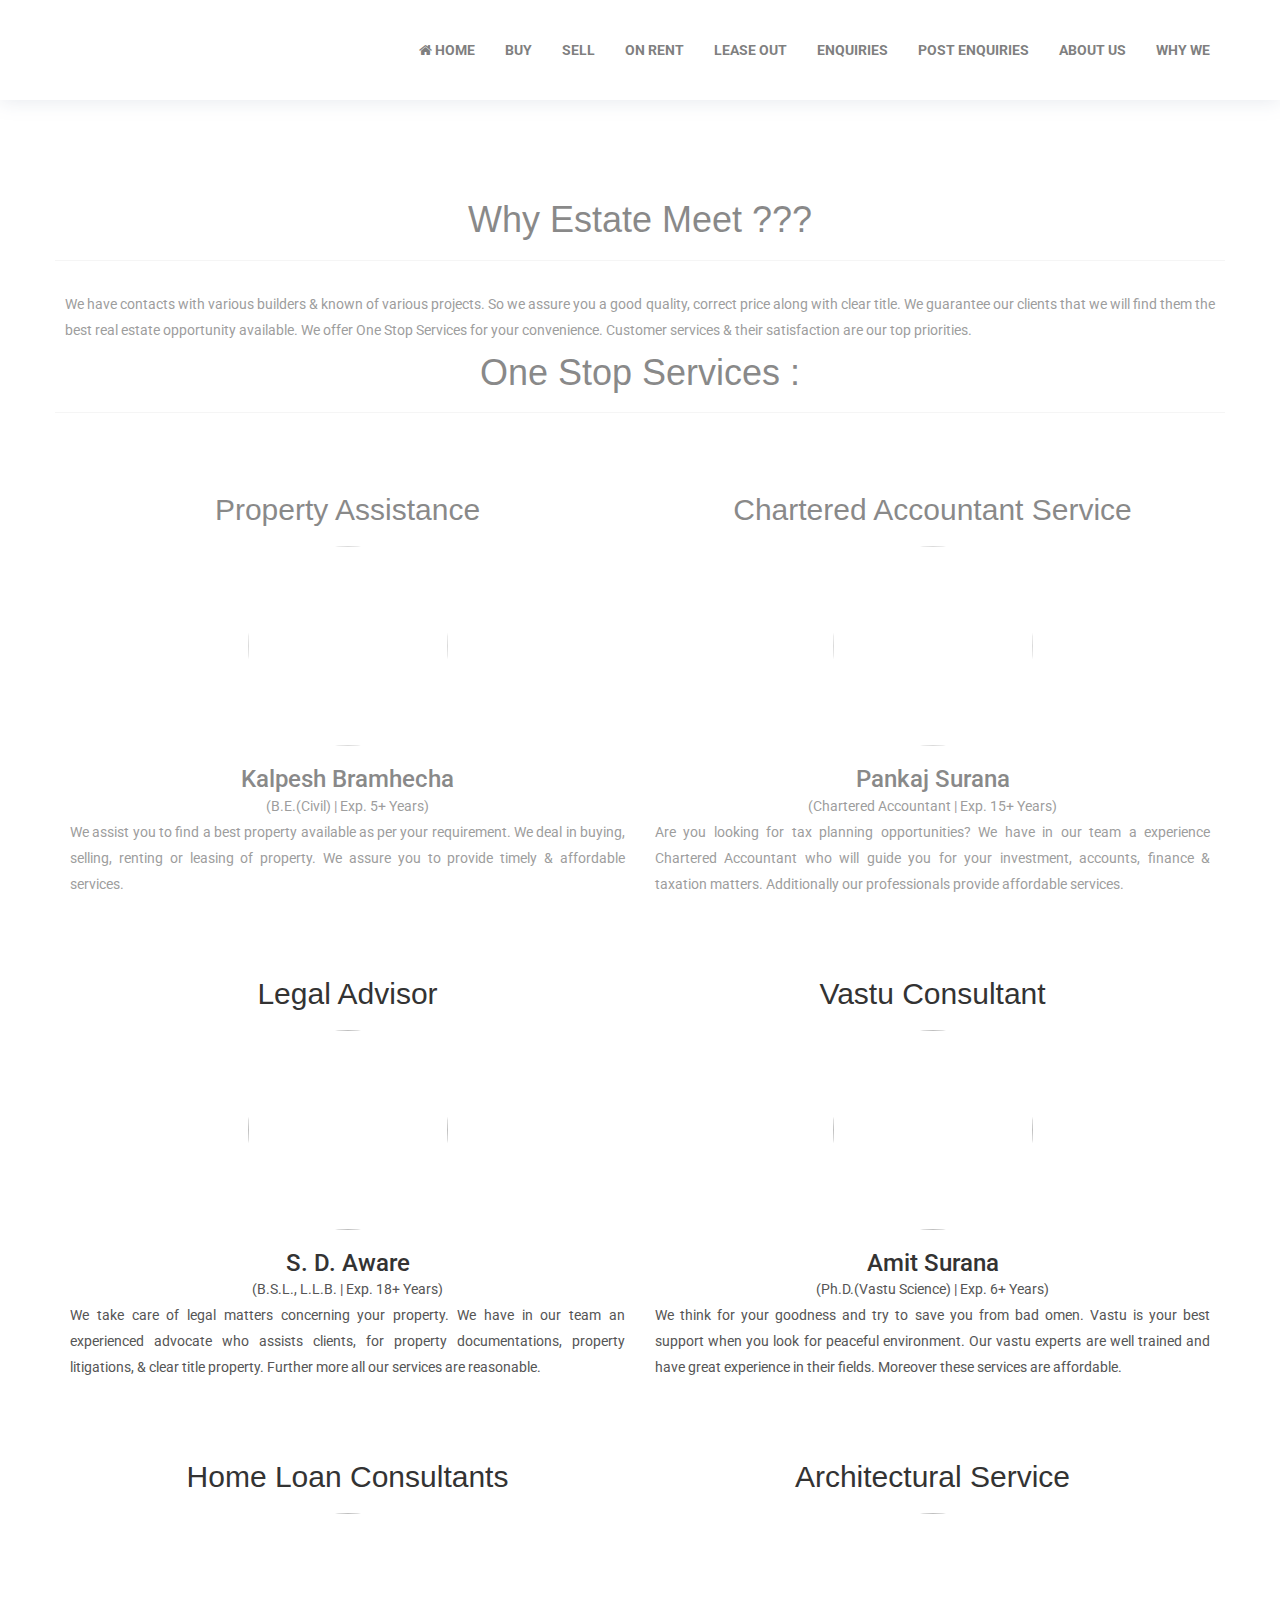
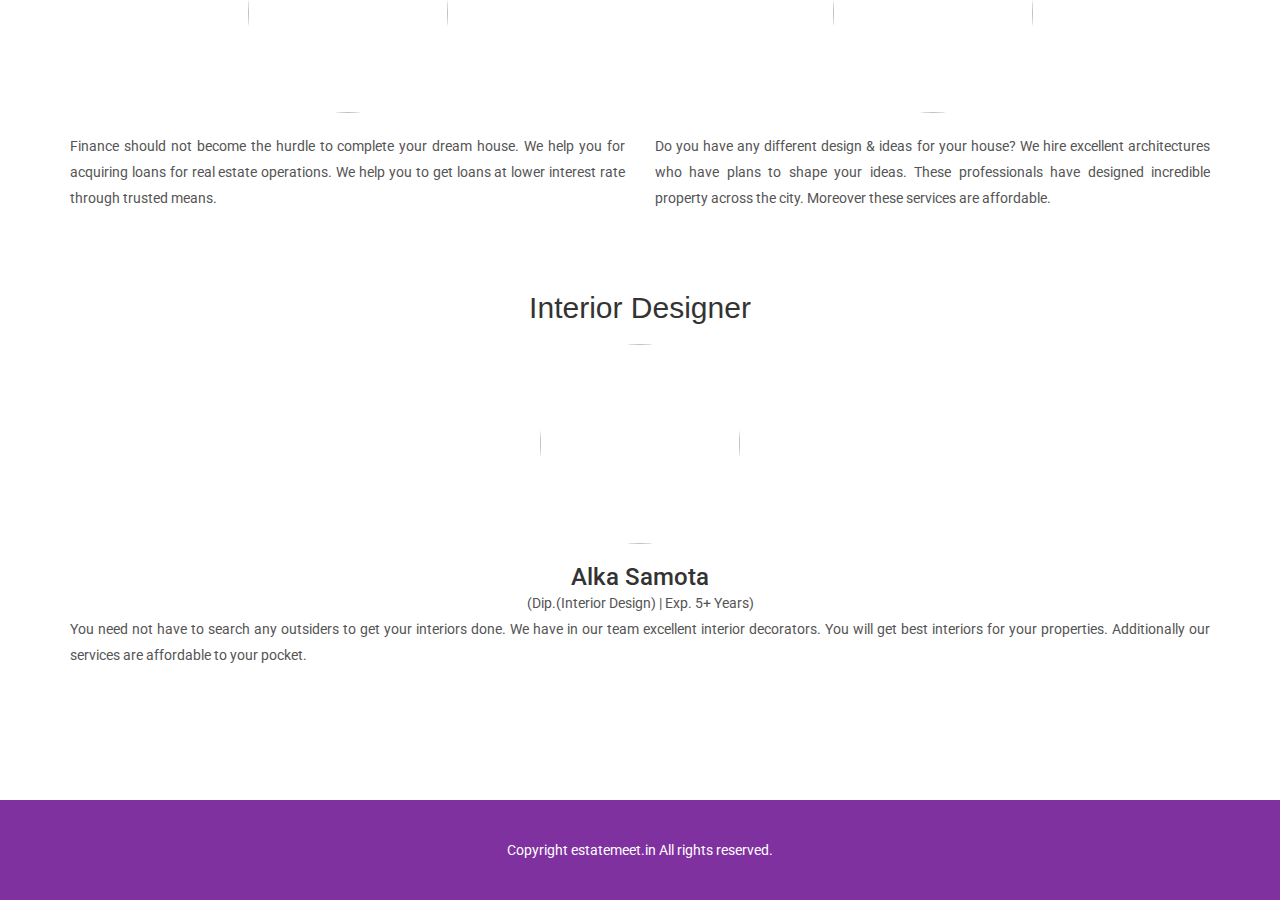
==== whywe.html @ d43deb20 "first test" ====
<!DOCTYPE html>
<html lang="en">
<head>
    <meta charset="utf-8">
    <meta name="viewport" content="width=device-width, initial-scale=1.0">
    <meta http-equiv="X-UA-Compatible" content="IE=edge">
    <meta name="viewport" content="width=device-width, initial-scale=1">

    <title>Why We</title>

    <!-- Favicon -->
    <link rel="icon" href="images/favicon.png" type="image/x-icon" />
    <!-- Bootstrap CSS -->
    <link href="css/bootstrap.min.css" rel="stylesheet">
    <!-- Animate CSS -->
    <link href="vendors/animate/animate.css" rel="stylesheet">
    <!-- Icon CSS-->
	<link rel="stylesheet" href="vendors/font-awesome/css/font-awesome.min.css">
    <!-- Camera Slider -->
    <link rel="stylesheet" href="vendors/camera-slider/camera.css">
    <!-- Owlcarousel CSS-->
	<link rel="stylesheet" type="text/css" href="vendors/owl_carousel/owl.carousel.css" media="all">

    <!--Theme Styles CSS-->
	<link rel="stylesheet" type="text/css" href="css/style.css" media="all" />

    <link href="StyleSheet.css" rel="stylesheet" type="text/css" />
    


    <link rel="stylesheet" href="https://cdnjs.cloudflare.com/ajax/libs/font-awesome/4.7.0/css/font-awesome.min.css">

    <!-- WARNING: Respond.js doesn't work if you view the page via file:// -->
    <!--[if lt IE 9]>
    <script src="js/html5shiv.min.js"></script>
    <script src="js/respond.min.js"></script>
    <![endif]-->
</head>
<body>
    <!-- Preloader -->
    <div class="preloader"></div>

	<!-- Top Header_Area -->
	
	<!-- End Top Header_Area -->

	<!-- Header_Area -->
    <nav class="navbar navbar-default header_aera" id="main_navbar">
        <div class="container">
            <!-- searchForm -->
            <!-- End searchForm -->
            <!-- Brand and toggle get grouped for better mobile display -->
            <div class="col-md-2 p0">
                <div class="navbar-header">
                    <button type="button" class="navbar-toggle collapsed" data-toggle="collapse" data-target="#min_navbar">
                    <span class="sr-only">Toggle navigation</span>
                    <span class="icon-bar"></span>
                    <span class="icon-bar"></span>
                    <span class="icon-bar"></span>
                    </button>
                    <a class="navbar-brand" href="index.html"><img src="images/logo.png" alt=""></a>
                </div>
            </div>

            <!-- Collect the nav links, forms, and other content for toggling -->
            <div class="col-md-10 p0">
                <div class="collapse navbar-collapse" id="min_navbar">
                    <ul class="nav navbar-nav navbar-right">
                        <li class="dropdown submenu">
                            <a href="index.html"><i class="fa fa-home " aria-hidden="true"></i> Home</a>
                            
                        </li>
                        <li class="dropdown submenu">
                            <a href="#" >Buy</a>
                           
                        </li>
                        <li class="dropdown submenu">
                            <a href="#" >Sell</a>
                            
                        </li>
                        <li><a href="#">On Rent</a></li>
                        <li class="dropdown submenu">
                            <a href="#" >Lease Out</a>
                        </li>
                        <li><a href="#">Enquiries</a></li>
                        <li><a href="#">Post Enquiries</a></li>
                        <li><a href="#">About Us</a></li>
                        <li><a href="whywe.html">Why We</a></li>
                    </ul>
                </div><!-- /.navbar-collapse -->
            </div>
        </div><!-- /.container -->
    </nav>
	<!-- End Header_Area -->

    <section class="container ourservices text-center">
        <h1>Why Estate Meet ???</h1><hr>
        <p id="whywe" class="text-justify">We have contacts with various builders & known of various projects. So we assure you a good quality, correct price along with clear title. We guarantee our clients that we will find them the best real estate opportunity available. We offer One Stop Services for your convenience. Customer services & their satisfaction are our top priorities.</p> 
        <h1>One Stop Services :</h1><hr>
        <div class="row rowsetting">
        <div class="col-lg-6 col-md-6 col-sm-4 col-10 d-block m-auto text-white">
            <div class="imgsetting d-block m-auto">
                <h2>Property Assistance</h2>
                <img src="images/team/p1.jpg">
                <!-- <i class="fa fa-home fa-3x text-white"></i> -->
                
            </div>
           <h3>Kalpesh Bramhecha </h3>
           <p>(B.E.(Civil)  |  Exp. 5+ Years)</p>
           <p class="text-justify">We assist you to find a best property available as per your requirement. We deal in buying, selling, renting or leasing of property. We assure you to provide timely & affordable services.</p>
        </div> 
        <div class="col-lg-6 col-md-6 col-sm-4 col-10 d-block m-auto">
            <div class="imgsetting d-block m-auto ">
                <h2>Chartered Accountant Service</h2>
                <img src="images/team/p2.jpg">
                
            </div>
           <h3>Pankaj Surana </h3>
           <p>(Chartered Accountant  |  Exp. 15+ Years)</p>
           <p class="text-justify">Are you looking for tax planning opportunities? We have in our team a experience Chartered Accountant who will guide you for your investment, accounts, finance & taxation matters. Additionally our professionals provide affordable services.</p>
        </div>    
        </div> 
        <div class="row rowsetting">
        <div class="col-lg-6 col-md-6 col-sm-4 col-10 d-block m-auto">
            <div class="imgsetting d-block m-auto">
                <h2>Legal Advisor</h2>
                <img src="images/team/p3.jpg">
                
            </div>
           <h3>S. D. Aware</h3>
           <p>(B.S.L., L.L.B.  |  Exp. 18+ Years)</p>
           <p class="text-justify">We take care of legal matters concerning your property. We have in our team an experienced advocate who assists clients, for property documentations, property litigations, & clear title property. Further more all our services are reasonable.</p>
        </div> 
        <div class="col-lg-6 col-md-6 col-sm-4 col-10 d-block m-auto">
            <div class="imgsetting d-block m-auto">
                <h2>Vastu Consultant</h2>
                <img src="images/team/p4.jpg">
                
            </div>
           <h3>Amit Surana</h3>
           <p>(Ph.D.(Vastu Science)  |  Exp. 6+ Years)</p>
           <p class="text-justify">We think for your goodness and try to save you from bad omen. Vastu is your best support when you look for peaceful environment. Our vastu experts are well trained and have great experience in their fields. Moreover these services are affordable.</p>
        </div>    
        </div> 
        <div class="row rowsetting">
        <div class="col-lg-6 col-md-6 col-sm-4 col-10 d-block m-auto">
            <div class="imgsetting d-block m-auto">
                <h2>Home Loan Consultants</h2>
                <img src="images/home-loan.jpg">
                
            </div>
           
           
           <p class="text-justify">Finance should not become the hurdle to complete your dream house. We help you for acquiring loans for real estate operations. We help you to get loans at lower interest rate through trusted means.</p>
        </div> 
        <div class="col-lg-6 col-md-6 col-sm-4 col-10 d-block m-auto">
            <div class="imgsetting d-block m-auto">
                <h2>Architectural Service</h2>
                <img src="images/archi2.jpg">
                
            </div>
           
           <p class="text-justify">Do you have any different design & ideas for your house? We hire excellent architectures who have plans to shape your ideas. These professionals have designed incredible property across the city. Moreover these services are affordable.</p>
        </div>    
        </div> 
        <div class="row rowsetting">
        
        <div class="col-lg-12 col-md-6 col-sm-4 col-10 d-block m-auto">
            <div class="imgsetting d-block m-auto">
                <h2>Interior Designer</h2>
                <img src="images/team/p5.jpg">
                
            </div>
           <h3>Alka Samota</h3>
           <p>(Dip.(Interior Design)  |  Exp. 5+ Years)</p>
           <p id="alkap" class="text-justify text-center">You need not have to search any outsiders to get your interiors done. We have in our team excellent interior decorators. You will get best interiors for your properties. Additionally our services are affordable to your pocket.</p>
        </div>    
        </div>   
    </section>

    

    <!-- Footer Area -->
    <footer class="footer_area" style="background-color:rgb(128, 49, 160)">
        
        <div class="copyright_area" style="background-color:rgb(128, 49, 160)">
            Copyright estatemeet.in All rights reserved.
        </div>
    </footer>
    <!-- End Footer Area -->

    <!-- jQuery JS -->
    <script src="js/jquery-1.12.0.min.js"></script>
    <!-- Bootstrap JS -->
    <script src="js/bootstrap.min.js"></script>
    <!-- Animate JS -->
    <script src="vendors/animate/wow.min.js"></script>
    <!-- Camera Slider -->
    <script src="vendors/camera-slider/jquery.easing.1.3.js"></script>
    <script src="vendors/camera-slider/camera.min.js"></script>
    <!-- Isotope JS -->
    <script src="vendors/isotope/imagesloaded.pkgd.min.js"></script>
    <script src="vendors/isotope/isotope.pkgd.min.js"></script>
    <!-- Progress JS -->
    <script src="vendors/Counter-Up/jquery.counterup.min.js"></script>
    <script src="vendors/Counter-Up/waypoints.min.js"></script>
    <!-- Owlcarousel JS -->
    <script src="vendors/owl_carousel/owl.carousel.min.js"></script>
    <!-- Stellar JS -->
    <script src="vendors/stellar/jquery.stellar.js"></script>
    <!-- Theme JS -->
    <script src="js/theme.js"></script>
</body>
</html>
---- vendors/camera-slider/camera.css ----
/**************************
*
*	GENERAL
*
**************************/
.camera_wrap a, .camera_wrap img, 
.camera_wrap ol, .camera_wrap ul, .camera_wrap li,
.camera_wrap table, .camera_wrap tbody, .camera_wrap tfoot, .camera_wrap thead, .camera_wrap tr, .camera_wrap th, .camera_wrap td
.camera_thumbs_wrap a, .camera_thumbs_wrap img, 
.camera_thumbs_wrap ol, .camera_thumbs_wrap ul, .camera_thumbs_wrap li,
.camera_thumbs_wrap table, .camera_thumbs_wrap tbody, .camera_thumbs_wrap tfoot, .camera_thumbs_wrap thead, .camera_thumbs_wrap tr, .camera_thumbs_wrap th, .camera_thumbs_wrap td {
	background: none;
	border: 0;
	font: inherit;
	font-size: 100%;
	margin: 0;
	padding: 0;
	vertical-align: baseline;
	list-style: none
}
.camera_wrap {
	direction: ltr;
	display: none;
	float: left;
	position: relative;
	z-index: 0;
}
.camera_wrap img {
	max-width: none!important;
}
.camera_fakehover {
	height: 100%;
	min-height: 60px;
	position: relative;
	width: 100%;
	z-index: 1;
}
.camera_wrap {
	width: 100%;
}
.camera_src {
	display: none;
}
.cameraCont, .cameraContents {
	height: 100%;
	position: relative;
	width: 100%;
	z-index: 1;
}
.cameraSlide {
	bottom: 0;
	left: 0;
	position: absolute;
	right: 0;
	top: 0;
	width: 100%;
}
.cameraContent {
	bottom: 0;
	display: none;
	left: 0;
	position: absolute;
	right: 0;
	top: 0;
	width: 100%;
}
.camera_target {
	bottom: 0;
	height: 100%;
	left: 0;
	overflow: hidden;
	position: absolute;
	right: 0;
	text-align: left;
	top: 0;
	width: 100%;
	z-index: 0;
}
.camera_overlayer {
	bottom: 0;
	height: 100%;
	left: 0;
	overflow: hidden;
	position: absolute;
	right: 0;
	top: 0;
	width: 100%;
	z-index: 0;
}
.camera_target_content {
	bottom: 0;
	left: 0;
	overflow: hidden;
	position: absolute;
	right: 0;
	top: 0;
	z-index: 2;
}
.camera_target_content .camera_link {
    background: url(images/blank.gif);
	display: block;
	height: 100%;
	text-decoration: none;
}
.camera_loader {
    background: #fff url(images/camera-loader.gif) no-repeat center;
	background: rgba(255, 255, 255, 0.9) u/images/camera-loader.gif) no-repeat center;
	border: 1px solid #ffffff;
	-webkit-border-radius: 18px;
	-moz-border-radius: 18px;
	border-radius: 18px;
	height: 36px;
	left: 50%;
	overflow: hidden;
	position: absolute;
	margin: -18px 0 0 -18px;
	top: 50%;
	width: 36px;
	z-index: 3;
}
.camera_bar {
	bottom: 0;
	left: 0;
	overflow: hidden;
	position: absolute;
	right: 0;
	top: 0;
	z-index: 3;
}
.camera_thumbs_wrap.camera_left .camera_bar, .camera_thumbs_wrap.camera_right .camera_bar {
	height: 100%;
	position: absolute;
	width: auto;
}
.camera_thumbs_wrap.camera_bottom .camera_bar, .camera_thumbs_wrap.camera_top .camera_bar {
	height: auto;
	position: absolute;
	width: 100%;
}
.camera_nav_cont {
	height: 65px;
	overflow: hidden;
	position: absolute;
	right: 9px;
	top: 15px;
	width: 120px;
	z-index: 4;
}
.camera_caption {
	bottom: 0;
	display: block;
	position: absolute;
	width: 100%;
}
.camera_caption > div {
	padding: 10px 20px;
}
.camerarelative {
	overflow: hidden;
	position: relative;
}
.imgFake {
	cursor: pointer;
}
.camera_prevThumbs {
	bottom: 4px;
	cursor: pointer;
	left: 0;
	position: absolute;
	top: 4px;
	visibility: hidden;
	width: 30px;
	z-index: 10;
}
.camera_prevThumbs div {
	background: url(images/camera_skins.png) no-repeat -160px 0;
	display: block;
	height: 40px;
	margin-top: -20px;
	position: absolute;
	top: 50%;
	width: 30px;
}
.camera_nextThumbs {
	bottom: 4px;
	cursor: pointer;
	position: absolute;
	right: 0;
	top: 4px;
	visibility: hidden;
	width: 30px;
	z-index: 10;
}
.camera_nextThumbs div {
	background: url(images/camera_skins.png) no-repeat -190px 0;
	display: block;
	height: 40px;
	margin-top: -20px;
	position: absolute;
	top: 50%;
	width: 30px;
}
.camera_command_wrap .hideNav {
	display: none;
}
.camera_command_wrap {
	left: 0;
	position: relative;
	right:0;
	z-index: 4;
}
.camera_wrap .camera_pag .camera_pag_ul {
	list-style: none;
	margin: 0;
	padding: 0;
	text-align: right;
}
.camera_wrap .camera_pag .camera_pag_ul li {
	-webkit-border-radius: 8px;
	-moz-border-radius: 8px;
	border-radius: 8px;
	cursor: pointer;
	display: inline-block;
	height: 16px;
	margin: 20px 5px;
	position: relative;
	text-align: left;
	text-indent: 9999px;
	width: 16px;
}
.camera_commands_emboss .camera_pag .camera_pag_ul li {
	-moz-box-shadow:
		0px 1px 0px rgba(255,255,255,1),
		inset 0px 1px 1px rgba(0,0,0,0.2);
	-webkit-box-shadow:
		0px 1px 0px rgba(255,255,255,1),
		inset 0px 1px 1px rgba(0,0,0,0.2);
	box-shadow:
		0px 1px 0px rgba(255,255,255,1),
		inset 0px 1px 1px rgba(0,0,0,0.2);
}
.camera_wrap .camera_pag .camera_pag_ul li > span {
	-webkit-border-radius: 5px;
	-moz-border-radius: 5px;
	border-radius: 5px;
	height: 8px;
	left: 4px;
	overflow: hidden;
	position: absolute;
	top: 4px;
	width: 8px;
}
.camera_commands_emboss .camera_pag .camera_pag_ul li:hover > span {
	-moz-box-shadow:
		0px 1px 0px rgba(255,255,255,1),
		inset 0px 1px 1px rgba(0,0,0,0.2);
	-webkit-box-shadow:
		0px 1px 0px rgba(255,255,255,1),
		inset 0px 1px 1px rgba(0,0,0,0.2);
	box-shadow:
		0px 1px 0px rgba(255,255,255,1),
		inset 0px 1px 1px rgba(0,0,0,0.2);
}
.camera_wrap .camera_pag .camera_pag_ul li.cameracurrent > span {
	-moz-box-shadow: 0;
	-webkit-box-shadow: 0;
	box-shadow: 0;
}
.camera_pag_ul li img {
	display: none;
	position: absolute;
}
.camera_pag_ul .thumb_arrow {
    border-left: 4px solid transparent;
    border-right: 4px solid transparent;
    border-top: 4px solid;
	top: 0;
	left: 50%;
	margin-left: -4px;
	position: absolute;
}
.camera_prev, .camera_next, .camera_commands {
	cursor: pointer;
	height: 40px;
	margin-top: -20px;
	position: absolute;
	top: 50%;
	width: 40px;
	z-index: 2;
}
.camera_prev {
	left: 0;
}
.camera_prev > span {
	background: url(images/camera_skins.png) no-repeat 0 0;
	display: block;
	height: 40px;
	width: 40px;
}
.camera_next {
	right: 0;
}
.camera_next > span {
	background: url(images/camera_skins.png) no-repeat -40px 0;
	display: block;
	height: 40px;
	width: 40px;
}
.camera_commands {
	right: 41px;
}
.camera_commands > .camera_play {
	background: url(images/camera_skins.png) no-repeat -80px 0;
	height: 40px;
	width: 40px;
}
.camera_commands > .camera_stop {
	background: url(images/camera_skins.png) no-repeat -120px 0;
	display: block;
	height: 40px;
	width: 40px;
}
.camera_wrap .camera_pag .camera_pag_ul li {
	-webkit-border-radius: 8px;
	-moz-border-radius: 8px;
	border-radius: 8px;
	cursor: pointer;
	display: inline-block;
	height: 16px;
	margin: 20px 5px;
	position: relative;
	text-indent: 9999px;
	width: 16px;
}
.camera_thumbs_cont {
	-webkit-border-bottom-right-radius: 4px;
	-webkit-border-bottom-left-radius: 4px;
	-moz-border-radius-bottomright: 4px;
	-moz-border-radius-bottomleft: 4px;
	border-bottom-right-radius: 4px;
	border-bottom-left-radius: 4px;
	overflow: hidden;
	position: relative;
	width: 100%;
}
.camera_commands_emboss .camera_thumbs_cont {
	-moz-box-shadow:
		0px 1px 0px rgba(255,255,255,1),
		inset 0px 1px 1px rgba(0,0,0,0.2);
	-webkit-box-shadow:
		0px 1px 0px rgba(255,255,255,1),
		inset 0px 1px 1px rgba(0,0,0,0.2);
	box-shadow:
		0px 1px 0px rgba(255,255,255,1),
		inset 0px 1px 1px rgba(0,0,0,0.2);
}
.camera_thumbs_cont > div {
	float: left;
	width: 100%;
}
.camera_thumbs_cont ul {
	overflow: hidden;
	padding: 3px 4px 8px;
	position: relative;
	text-align: center;
}
.camera_thumbs_cont ul li {
	display: inline;
	padding: 0 4px;
}
.camera_thumbs_cont ul li > img {
	border: 1px solid;
	cursor: pointer;
	margin-top: 5px;
	vertical-align:bottom;
}
.camera_clear {
	display: block;
	clear: both;
}
.showIt {
	display: none;
}
.camera_clear {
	clear: both;
	display: block;
	height: 1px;
	margin: -1px 0 25px;
	position: relative;
}
/**************************
*
*	COLORS & SKINS
*
**************************/
.pattern_1 .camera_overlayer {
	background: url(images/patterns/overlay1.png) repeat;
}
.pattern_2 .camera_overlayer {
	background: url(images/patterns/overlay2.png) repeat;
}
.pattern_3 .camera_overlayer {
	background: url(images/patterns/overlay3.png) repeat;
}
.pattern_4 .camera_overlayer {
	background: url(images/patterns/overlay4.png) repeat;
}
.pattern_5 .camera_overlayer {
	background: url(images/patterns/overlay5.png) repeat;
}
.pattern_6 .camera_overlayer {
	background: url(images/patterns/overlay6.png) repeat;
}
.pattern_7 .camera_overlayer {
	background: url(images/patterns/overlay7.png) repeat;
}
.pattern_8 .camera_overlayer {
	background: url(images/patterns/overlay8.png) repeat;
}
.pattern_9 .camera_overlayer {
	background: url(images/patterns/overlay9.png) repeat;
}
.pattern_10 .camera_overlayer {
	background: url(images/patterns/overlay10.png) repeat;
}
.camera_caption {
	color: #fff;
}
.camera_caption > div {
	background: #000;
	background: rgba(0, 0, 0, 0.8);
}
.camera_wrap .camera_pag .camera_pag_ul li {
	background: #b7b7b7;
}
.camera_wrap .camera_pag .camera_pag_ul li:hover > span {
	background: #b7b7b7;
}
.camera_wrap .camera_pag .camera_pag_ul li.cameracurrent > span {
	background: #434648;
}
.camera_pag_ul li img {
	border: 4px solid #e6e6e6;
	-moz-box-shadow: 0px 3px 6px rgba(0,0,0,.5);
	-webkit-box-shadow: 0px 3px 6px rgba(0,0,0,.5);
	box-shadow: 0px 3px 6px rgba(0,0,0,.5);
}
.camera_pag_ul .thumb_arrow {
    border-top-color: #e6e6e6;
}
.camera_prevThumbs, .camera_nextThumbs, .camera_prev, .camera_next, .camera_commands, .camera_thumbs_cont {
	background: #d8d8d8;
	background: rgba(216, 216, 216, 0.85);
}
.camera_wrap .camera_pag .camera_pag_ul li {
	background: #b7b7b7;
}
.camera_thumbs_cont ul li > img {
	border-color: 1px solid #000;
}
/*AMBER SKIN*/
.camera_amber_skin .camera_prevThumbs div {
	background-position: -160px -160px;
}
.camera_amber_skin .camera_nextThumbs div {
	background-position: -190px -160px;
}
.camera_amber_skin .camera_prev > span {
	background-position: 0 -160px;
}
.camera_amber_skin .camera_next > span {
	background-position: -40px -160px;
}
.camera_amber_skin .camera_commands > .camera_play {
	background-position: -80px -160px;
}
.camera_amber_skin .camera_commands > .camera_stop {
	background-position: -120px -160px;
}
/*ASH SKIN*/
.camera_ash_skin .camera_prevThumbs div {
	background-position: -160px -200px;
}
.camera_ash_skin .camera_nextThumbs div {
	background-position: -190px -200px;
}
.camera_ash_skin .camera_prev > span {
	background-position: 0 -200px;
}
.camera_ash_skin .camera_next > span {
	background-position: -40px -200px;
}
.camera_ash_skin .camera_commands > .camera_play {
	background-position: -80px -200px;
}
.camera_ash_skin .camera_commands > .camera_stop {
	background-position: -120px -200px;
}
/*AZURE SKIN*/
.camera_azure_skin .camera_prevThumbs div {
	background-position: -160px -240px;
}
.camera_azure_skin .camera_nextThumbs div {
	background-position: -190px -240px;
}
.camera_azure_skin .camera_prev > span {
	background-position: 0 -240px;
}
.camera_azure_skin .camera_next > span {
	background-position: -40px -240px;
}
.camera_azure_skin .camera_commands > .camera_play {
	background-position: -80px -240px;
}
.camera_azure_skin .camera_commands > .camera_stop {
	background-position: -120px -240px;
}
/*BEIGE SKIN*/
.camera_beige_skin .camera_prevThumbs div {
	background-position: -160px -120px;
}
.camera_beige_skin .camera_nextThumbs div {
	background-position: -190px -120px;
}
.camera_beige_skin .camera_prev > span {
	background-position: 0 -120px;
}
.camera_beige_skin .camera_next > span {
	background-position: -40px -120px;
}
.camera_beige_skin .camera_commands > .camera_play {
	background-position: -80px -120px;
}
.camera_beige_skin .camera_commands > .camera_stop {
	background-position: -120px -120px;
}
/*BLACK SKIN*/
.camera_black_skin .camera_prevThumbs div {
	background-position: -160px -40px;
}
.camera_black_skin .camera_nextThumbs div {
	background-position: -190px -40px;
}
.camera_black_skin .camera_prev > span {
	background-position: 0 -40px;
}
.camera_black_skin .camera_next > span {
	background-position: -40px -40px;
}
.camera_black_skin .camera_commands > .camera_play {
	background-position: -80px -40px;
}
.camera_black_skin .camera_commands > .camera_stop {
	background-position: -120px -40px;
}
/*BLUE SKIN*/
.camera_blue_skin .camera_prevThumbs div {
	background-position: -160px -280px;
}
.camera_blue_skin .camera_nextThumbs div {
	background-position: -190px -280px;
}
.camera_blue_skin .camera_prev > span {
	background-position: 0 -280px;
}
.camera_blue_skin .camera_next > span {
	background-position: -40px -280px;
}
.camera_blue_skin .camera_commands > .camera_play {
	background-position: -80px -280px;
}
.camera_blue_skin .camera_commands > .camera_stop {
	background-position: -120px -280px;
}
/*BROWN SKIN*/
.camera_brown_skin .camera_prevThumbs div {
	background-position: -160px -320px;
}
.camera_brown_skin .camera_nextThumbs div {
	background-position: -190px -320px;
}
.camera_brown_skin .camera_prev > span {
	background-position: 0 -320px;
}
.camera_brown_skin .camera_next > span {
	background-position: -40px -320px;
}
.camera_brown_skin .camera_commands > .camera_play {
	background-position: -80px -320px;
}
.camera_brown_skin .camera_commands > .camera_stop {
	background-position: -120px -320px;
}
/*BURGUNDY SKIN*/
.camera_burgundy_skin .camera_prevThumbs div {
	background-position: -160px -360px;
}
.camera_burgundy_skin .camera_nextThumbs div {
	background-position: -190px -360px;
}
.camera_burgundy_skin .camera_prev > span {
	background-position: 0 -360px;
}
.camera_burgundy_skin .camera_next > span {
	background-position: -40px -360px;
}
.camera_burgundy_skin .camera_commands > .camera_play {
	background-position: -80px -360px;
}
.camera_burgundy_skin .camera_commands > .camera_stop {
	background-position: -120px -360px;
}
/*CHARCOAL SKIN*/
.camera_charcoal_skin .camera_prevThumbs div {
	background-position: -160px -400px;
}
.camera_charcoal_skin .camera_nextThumbs div {
	background-position: -190px -400px;
}
.camera_charcoal_skin .camera_prev > span {
	background-position: 0 -400px;
}
.camera_charcoal_skin .camera_next > span {
	background-position: -40px -400px;
}
.camera_charcoal_skin .camera_commands > .camera_play {
	background-position: -80px -400px;
}
.camera_charcoal_skin .camera_commands > .camera_stop {
	background-position: -120px -400px;
}
/*CHOCOLATE SKIN*/
.camera_chocolate_skin .camera_prevThumbs div {
	background-position: -160px -440px;
}
.camera_chocolate_skin .camera_nextThumbs div {
	background-position: -190px -440px;
}
.camera_chocolate_skin .camera_prev > span {
	background-position: 0 -440px;
}
.camera_chocolate_skin .camera_next > span {
	background-position: -40px -440px;
}
.camera_chocolate_skin .camera_commands > .camera_play {
	background-position: -80px -440px;
}
.camera_chocolate_skin .camera_commands > .camera_stop {
	background-position: -120px -440px	;
}
/*COFFEE SKIN*/
.camera_coffee_skin .camera_prevThumbs div {
	background-position: -160px -480px;
}
.camera_coffee_skin .camera_nextThumbs div {
	background-position: -190px -480px;
}
.camera_coffee_skin .camera_prev > span {
	background-position: 0 -480px;
}
.camera_coffee_skin .camera_next > span {
	background-position: -40px -480px;
}
.camera_coffee_skin .camera_commands > .camera_play {
	background-position: -80px -480px;
}
.camera_coffee_skin .camera_commands > .camera_stop {
	background-position: -120px -480px	;
}
/*CYAN SKIN*/
.camera_cyan_skin .camera_prevThumbs div {
	background-position: -160px -520px;
}
.camera_cyan_skin .camera_nextThumbs div {
	background-position: -190px -520px;
}
.camera_cyan_skin .camera_prev > span {
	background-position: 0 -520px;
}
.camera_cyan_skin .camera_next > span {
	background-position: -40px -520px;
}
.camera_cyan_skin .camera_commands > .camera_play {
	background-position: -80px -520px;
}
.camera_cyan_skin .camera_commands > .camera_stop {
	background-position: -120px -520px	;
}
/*FUCHSIA SKIN*/
.camera_fuchsia_skin .camera_prevThumbs div {
	background-position: -160px -560px;
}
.camera_fuchsia_skin .camera_nextThumbs div {
	background-position: -190px -560px;
}
.camera_fuchsia_skin .camera_prev > span {
	background-position: 0 -560px;
}
.camera_fuchsia_skin .camera_next > span {
	background-position: -40px -560px;
}
.camera_fuchsia_skin .camera_commands > .camera_play {
	background-position: -80px -560px;
}
.camera_fuchsia_skin .camera_commands > .camera_stop {
	background-position: -120px -560px	;
}
/*GOLD SKIN*/
.camera_gold_skin .camera_prevThumbs div {
	background-position: -160px -600px;
}
.camera_gold_skin .camera_nextThumbs div {
	background-position: -190px -600px;
}
.camera_gold_skin .camera_prev > span {
	background-position: 0 -600px;
}
.camera_gold_skin .camera_next > span {
	background-position: -40px -600px;
}
.camera_gold_skin .camera_commands > .camera_play {
	background-position: -80px -600px;
}
.camera_gold_skin .camera_commands > .camera_stop {
	background-position: -120px -600px	;
}
/*GREEN SKIN*/
.camera_green_skin .camera_prevThumbs div {
	background-position: -160px -640px;
}
.camera_green_skin .camera_nextThumbs div {
	background-position: -190px -640px;
}
.camera_green_skin .camera_prev > span {
	background-position: 0 -640px;
}
.camera_green_skin .camera_next > span {
	background-position: -40px -640px;
}
.camera_green_skin .camera_commands > .camera_play {
	background-position: -80px -640px;
}
.camera_green_skin .camera_commands > .camera_stop {
	background-position: -120px -640px	;
}
/*GREY SKIN*/
.camera_grey_skin .camera_prevThumbs div {
	background-position: -160px -680px;
}
.camera_grey_skin .camera_nextThumbs div {
	background-position: -190px -680px;
}
.camera_grey_skin .camera_prev > span {
	background-position: 0 -680px;
}
.camera_grey_skin .camera_next > span {
	background-position: -40px -680px;
}
.camera_grey_skin .camera_commands > .camera_play {
	background-position: -80px -680px;
}
.camera_grey_skin .camera_commands > .camera_stop {
	background-position: -120px -680px	;
}
/*INDIGO SKIN*/
.camera_indigo_skin .camera_prevThumbs div {
	background-position: -160px -720px;
}
.camera_indigo_skin .camera_nextThumbs div {
	background-position: -190px -720px;
}
.camera_indigo_skin .camera_prev > span {
	background-position: 0 -720px;
}
.camera_indigo_skin .camera_next > span {
	background-position: -40px -720px;
}
.camera_indigo_skin .camera_commands > .camera_play {
	background-position: -80px -720px;
}
.camera_indigo_skin .camera_commands > .camera_stop {
	background-position: -120px -720px	;
}
/*KHAKI SKIN*/
.camera_khaki_skin .camera_prevThumbs div {
	background-position: -160px -760px;
}
.camera_khaki_skin .camera_nextThumbs div {
	background-position: -190px -760px;
}
.camera_khaki_skin .camera_prev > span {
	background-position: 0 -760px;
}
.camera_khaki_skin .camera_next > span {
	background-position: -40px -760px;
}
.camera_khaki_skin .camera_commands > .camera_play {
	background-position: -80px -760px;
}
.camera_khaki_skin .camera_commands > .camera_stop {
	background-position: -120px -760px	;
}
/*LIME SKIN*/
.camera_lime_skin .camera_prevThumbs div {
	background-position: -160px -800px;
}
.camera_lime_skin .camera_nextThumbs div {
	background-position: -190px -800px;
}
.camera_lime_skin .camera_prev > span {
	background-position: 0 -800px;
}
.camera_lime_skin .camera_next > span {
	background-position: -40px -800px;
}
.camera_lime_skin .camera_commands > .camera_play {
	background-position: -80px -800px;
}
.camera_lime_skin .camera_commands > .camera_stop {
	background-position: -120px -800px	;
}
/*MAGENTA SKIN*/
.camera_magenta_skin .camera_prevThumbs div {
	background-position: -160px -840px;
}
.camera_magenta_skin .camera_nextThumbs div {
	background-position: -190px -840px;
}
.camera_magenta_skin .camera_prev > span {
	background-position: 0 -840px;
}
.camera_magenta_skin .camera_next > span {
	background-position: -40px -840px;
}
.camera_magenta_skin .camera_commands > .camera_play {
	background-position: -80px -840px;
}
.camera_magenta_skin .camera_commands > .camera_stop {
	background-position: -120px -840px	;
}
/*MAROON SKIN*/
.camera_maroon_skin .camera_prevThumbs div {
	background-position: -160px -880px;
}
.camera_maroon_skin .camera_nextThumbs div {
	background-position: -190px -880px;
}
.camera_maroon_skin .camera_prev > span {
	background-position: 0 -880px;
}
.camera_maroon_skin .camera_next > span {
	background-position: -40px -880px;
}
.camera_maroon_skin .camera_commands > .camera_play {
	background-position: -80px -880px;
}
.camera_maroon_skin .camera_commands > .camera_stop {
	background-position: -120px -880px	;
}
/*ORANGE SKIN*/
.camera_orange_skin .camera_prevThumbs div {
	background-position: -160px -920px;
}
.camera_orange_skin .camera_nextThumbs div {
	background-position: -190px -920px;
}
.camera_orange_skin .camera_prev > span {
	background-position: 0 -920px;
}
.camera_orange_skin .camera_next > span {
	background-position: -40px -920px;
}
.camera_orange_skin .camera_commands > .camera_play {
	background-position: -80px -920px;
}
.camera_orange_skin .camera_commands > .camera_stop {
	background-position: -120px -920px	;
}
/*OLIVE SKIN*/
.camera_olive_skin .camera_prevThumbs div {
	background-position: -160px -1080px;
}
.camera_olive_skin .camera_nextThumbs div {
	background-position: -190px -1080px;
}
.camera_olive_skin .camera_prev > span {
	background-position: 0 -1080px;
}
.camera_olive_skin .camera_next > span {
	background-position: -40px -1080px;
}
.camera_olive_skin .camera_commands > .camera_play {
	background-position: -80px -1080px;
}
.camera_olive_skin .camera_commands > .camera_stop {
	background-position: -120px -1080px	;
}
/*PINK SKIN*/
.camera_pink_skin .camera_prevThumbs div {
	background-position: -160px -960px;
}
.camera_pink_skin .camera_nextThumbs div {
	background-position: -190px -960px;
}
.camera_pink_skin .camera_prev > span {
	background-position: 0 -960px;
}
.camera_pink_skin .camera_next > span {
	background-position: -40px -960px;
}
.camera_pink_skin .camera_commands > .camera_play {
	background-position: -80px -960px;
}
.camera_pink_skin .camera_commands > .camera_stop {
	background-position: -120px -960px	;
}
/*PISTACHIO SKIN*/
.camera_pistachio_skin .camera_prevThumbs div {
	background-position: -160px -1040px;
}
.camera_pistachio_skin .camera_nextThumbs div {
	background-position: -190px -1040px;
}
.camera_pistachio_skin .camera_prev > span {
	background-position: 0 -1040px;
}
.camera_pistachio_skin .camera_next > span {
	background-position: -40px -1040px;
}
.camera_pistachio_skin .camera_commands > .camera_play {
	background-position: -80px -1040px;
}
.camera_pistachio_skin .camera_commands > .camera_stop {
	background-position: -120px -1040px	;
}
/*PINK SKIN*/
.camera_pink_skin .camera_prevThumbs div {
	background-position: -160px -80px;
}
.camera_pink_skin .camera_nextThumbs div {
	background-position: -190px -80px;
}
.camera_pink_skin .camera_prev > span {
	background-position: 0 -80px;
}
.camera_pink_skin .camera_next > span {
	background-position: -40px -80px;
}
.camera_pink_skin .camera_commands > .camera_play {
	background-position: -80px -80px;
}
.camera_pink_skin .camera_commands > .camera_stop {
	background-position: -120px -80px;
}
/*RED SKIN*/
.camera_red_skin .camera_prevThumbs div {
	background-position: -160px -1000px;
}
.camera_red_skin .camera_nextThumbs div {
	background-position: -190px -1000px;
}
.camera_red_skin .camera_prev > span {
	background-position: 0 -1000px;
}
.camera_red_skin .camera_next > span {
	background-position: -40px -1000px;
}
.camera_red_skin .camera_commands > .camera_play {
	background-position: -80px -1000px;
}
.camera_red_skin .camera_commands > .camera_stop {
	background-position: -120px -1000px	;
}
/*TANGERINE SKIN*/
.camera_tangerine_skin .camera_prevThumbs div {
	background-position: -160px -1120px;
}
.camera_tangerine_skin .camera_nextThumbs div {
	background-position: -190px -1120px;
}
.camera_tangerine_skin .camera_prev > span {
	background-position: 0 -1120px;
}
.camera_tangerine_skin .camera_next > span {
	background-position: -40px -1120px;
}
.camera_tangerine_skin .camera_commands > .camera_play {
	background-position: -80px -1120px;
}
.camera_tangerine_skin .camera_commands > .camera_stop {
	background-position: -120px -1120px	;
}
/*TURQUOISE SKIN*/
.camera_turquoise_skin .camera_prevThumbs div {
	background-position: -160px -1160px;
}
.camera_turquoise_skin .camera_nextThumbs div {
	background-position: -190px -1160px;
}
.camera_turquoise_skin .camera_prev > span {
	background-position: 0 -1160px;
}
.camera_turquoise_skin .camera_next > span {
	background-position: -40px -1160px;
}
.camera_turquoise_skin .camera_commands > .camera_play {
	background-position: -80px -1160px;
}
.camera_turquoise_skin .camera_commands > .camera_stop {
	background-position: -120px -1160px	;
}
/*VIOLET SKIN*/
.camera_violet_skin .camera_prevThumbs div {
	background-position: -160px -1200px;
}
.camera_violet_skin .camera_nextThumbs div {
	background-position: -190px -1200px;
}
.camera_violet_skin .camera_prev > span {
	background-position: 0 -1200px;
}
.camera_violet_skin .camera_next > span {
	background-position: -40px -1200px;
}
.camera_violet_skin .camera_commands > .camera_play {
	background-position: -80px -1200px;
}
.camera_violet_skin .camera_commands > .camera_stop {
	background-position: -120px -1200px	;
}
/*WHITE SKIN*/
.camera_white_skin .camera_prevThumbs div {
	background-position: -160px -80px;
}
.camera_white_skin .camera_nextThumbs div {
	background-position: -190px -80px;
}
.camera_white_skin .camera_prev > span {
	background-position: 0 -80px;
}
.camera_white_skin .camera_next > span {
	background-position: -40px -80px;
}
.camera_white_skin .camera_commands > .camera_play {
	background-position: -80px -80px;
}
.camera_white_skin .camera_commands > .camera_stop {
	background-position: -120px -80px;
}
/*YELLOW SKIN*/
.camera_yellow_skin .camera_prevThumbs div {
	background-position: -160px -1240px;
}
.camera_yellow_skin .camera_nextThumbs div {
	background-position: -190px -1240px;
}
.camera_yellow_skin .camera_prev > span {
	background-position: 0 -1240px;
}
.camera_yellow_skin .camera_next > span {
	background-position: -40px -1240px;
}
.camera_yellow_skin .camera_commands > .camera_play {
	background-position: -80px -1240px;
}
.camera_yellow_skin .camera_commands > .camera_stop {
	background-position: -120px -1240px	;
}
---- css/style.css ----
/*----------------------------------------------------
@File: Default Styles
@Author: Colorlib
@URL:https://colorlib.com

This file contains the styling for the actual theme, this
is the file you need to edit to change the look of the
theme.

This files contents are outlined below.

	1. Variables
	2. Prefix
	3. header
	4. Slider
    5. Builder
    6. About
    7. Offer
    8. Feature
    9. Services
    10. Team
    11. Achievments
    12. Testimonial
    13. Gallery
    14. Blog
    15. Call
    16. Construction
    17. Min-blog
    18. 404
    19. Contact
    20. Footer
    21. Responsive


----------------------------------------------------*/
/*--------------------------------------------------*/
@import url("https://fonts.googleapis.com/css?family=Oswald:300,400,700|Roboto:300,300i,400,400i,500,500i,700,700i");
/*Color Variables*/
::selection {
  background-color: #f8b81d;
  color: #FFFFFF;
}


/* Button */
.button_all {
  font: 700 18px/59px "Roboto", sans-serif;
  width: 180px;
  text-align: center;
  background: #f6b60b;
  display: block;
  border: 0;
  color: #222222;
  text-transform: uppercase;
  position: relative;
  z-index: 2;
  padding: 0;
}
.button_all:before {
  content: "";
  position: absolute;
  z-index: -1;
  background: #222222;
  top: 0;
  bottom: 0;
  left: 0;
  display: block;
  right: 0;
  transform: scaleY(0);
  transform-origin: 50%;
  transition-property: transform;
  transition-duration: 0.3s;
  transition-timing-function: ease-out;
}
.button_all:hover, .button_all:focus {
  color: #fff !important;
}
.button_all:hover:before, .button_all:focus:before {
  transform: scaleY(1);
}

/* Section Title*/
.tittle {
  text-align: center;
  text-transform: uppercase;
}
.tittle h2 {
  font: 400 24px "Oswald", sans-serif;
  color: #222222;
  padding-top: 90px;
  position: relative;
}

.tittle h4 {
  font: 400 14px "Roboto", sans-serif;
  color: #555555;
  padding-top: 55px;
}

/* Subtittle */
.subtittle h2 {
  font: 700 36px "Roboto", sans-serif;
  color: #222222;
  text-transform: uppercase;
  position: relative;
  margin-bottom: 20px;
}
.subtittle h2:after {
  content: "";
  position: absolute;
  height: 2px;
  width: 80px;
  background: #222222;
  left: 0;
  bottom: -22px;
}
.subtittle h5 {
  font: 400 14px "Roboto", sans-serif;
  color: #555555;
  padding-top: 22px;
}

/* Preloader */
.preloader {
  position: fixed;
  left: 0px;
  top: 0px;
  width: 100%;
  height: 100%;
  z-index: 999999;
  background-color: #ffffff;
  background-position: center center;
  background-repeat: no-repeat;
  background-image: url(../images/preloader.gif);
}

/*--------------------------------------------------*/
/*Prefix Styles*/
.m0 {
  margin: 0;
}

.p0 {
  padding: 0;
}

body {
  font-family: "Roboto", sans-serif;
  /*Section Fix*/
}
body h1, body h2, body h3, body h4, body h5, body h6 {
  margin: 0;
}
body p {
  font-family: "Roboto", sans-serif;
  line-height: 26px;
  color: #555555;
  margin: 0;
}
body section.row, body header.row, body footer.row {
  margin: 0;
}

/*Ancore*/
a, .btn, button {
  outline: none;
  transition: all 300ms linear 0s;
}
a:before, a:after, .btn:before, .btn:after, button:before, button:after {
  transition: all 300ms linear 0s;
}
a:focus, a:hover, .btn:focus, .btn:hover, button:focus, button:hover {
  outline: none;
  text-decoration: none;
  transition: all 300ms linear 0s;
}

/*--------------------------------------------------*/
/* Top header */


/* End Top header */
/* Top header 2 */
.top_header_area.top_header {
  background-color: transparent;
  position: relative;
  overflow: hidden;
}
.top_header_area.top_header .right_top_header {
  background: #111f29;
  display: block;
  overflow: hidden;
  padding-left: 20px;
}
.top_header_area.top_header .right_top_header:after {
  content: "";
  position: absolute;
  right: 0;
  width: 50%;
  background: #111f29;
  height: 50px;
  z-index: -1;
}

/* End Top header 2 */
/* Header Aera */
.header_aera {
  background: #fff;
  border-radius: 0;
  border: 0;
  margin: 0;
  width: 100%;
  z-index: 9999;
  top: 0;
  box-shadow: 0px 0px 20px 0px rgba(21, 47, 95, 0.2);
}
.header_aera .searchForm {
  height: 0;
  overflow: hidden;
  transition: all 300ms linear 0s;
}
.header_aera .searchForm .input-group-addon {
  border-radius: 0;
  border: none;
  font-size: 14px;
  padding: 0 45px;
  background: #f6b60b;
  color: #fff;
  cursor: pointer;
}
.header_aera .searchForm .form-control {
  height: 79px;
  padding: 0 15px;
  border-radius: 0;
  border: none;
  color: #fff;
  background: #f6b60b;
  text-align: center;
  font: 400 16px "Roboto", sans-serif;
  box-shadow: inset 0 1px 1px rgba(0, 0, 0, 0.075), 0 0 8px rgba(102, 175, 233, 0.6);
}
.header_aera .searchForm .form-control.placeholder {
  font: 400 16px "Roboto", sans-serif;
  color: #fff;
}
.header_aera .searchForm .form-control:-moz-placeholder {
  font: 400 16px "Roboto", sans-serif;
  color: #fff;
}
.header_aera .searchForm .form-control::-webkit-input-placeholder {
  font: 400 16px "Roboto", sans-serif;
  color: #fff;
}
.header_aera .show {
  height: 80px;
  border-bottom: 1px solid transparent;
}
.header_aera .navbar-header .navbar-brand {
  padding: 15px;
}
.header_aera .navbar-header .navbar-brand img {
  max-width: 150%;
}
.header_aera .navbar-collapse .navbar-nav.navbar-right li a {
  font: 700 14px/100px "Roboto", sans-serif;
  color: #222222;
  text-transform: uppercase;
  padding: 0;
  padding-left: 30px;
}
.header_aera .navbar-collapse .navbar-nav.navbar-right li a:hover, .header_aera .navbar-collapse .navbar-nav.navbar-right li a:focus {
  color: #f6b60b;
}
.header_aera .navbar-collapse .navbar-nav.navbar-right li .nav_searchFrom {
  width: 100px;
  background: #f6b60b;
  color: #fff;
  padding: 0;
  text-align: center;
  margin-left: 15px;
}
.header_aera .navbar-collapse .navbar-nav.navbar-right li .nav_searchFrom:hover, .header_aera .navbar-collapse .navbar-nav.navbar-right li .nav_searchFrom:focus {
  color: #222222;
}
@media (min-width: 768px) {
  .header_aera .navbar-collapse .navbar-nav.navbar-right li.submenu .other_dropdwn {
    margin-right: -122px;
  }
}
.header_aera .navbar-collapse .navbar-nav.navbar-right li.submenu ul {
  border: none;
  box-shadow: none;
  border-radius: 0px;
  min-width: 190px;
  transition: all 500ms ease-in-out;
  background: #f6b60b;
}
@media (min-width: 768px) {
  .header_aera .navbar-collapse .navbar-nav.navbar-right li.submenu ul {
    margin-right: -150px;
    display: block;
    transform: rotateX(-90deg);
    transform-origin: top;
  }
}
.header_aera .navbar-collapse .navbar-nav.navbar-right li.submenu ul li {
  display: block;
}
.header_aera .navbar-collapse .navbar-nav.navbar-right li.submenu ul li a {
  line-height: normal;
  font: 700 14px/normal "Roboto", sans-serif;
  padding: 12px 8px;
  display: block;
}
.header_aera .navbar-collapse .navbar-nav.navbar-right li.submenu ul:before {
  content: "";
  width: 100%;
  height: 5px;
  background: #222222;
  position: absolute;
  top: 0px;
  transform: translateZ(0);
  backface-visibility: hidden;
  transform: scaleX(0);
  transform-origin: 0 50%;
  transition: all 800ms ease-in-out;
}
.header_aera .navbar-collapse .navbar-nav.navbar-right li.submenu ul:after {
  content: "";
  width: 100%;
  height: 5px;
  position: absolute;
  bottom: 0px;
  background: #222222;
  transform: translateZ(0);
  backface-visibility: hidden;
  transform: scaleX(0);
  transform-origin: 100% 50%;
  transition: all 800ms ease-in-out;
}
@media (min-width: 768px) {
  .header_aera .navbar-collapse .navbar-nav.navbar-right li:hover.submenu ul {
    transform: rotateX(0deg);
  }
  .header_aera .navbar-collapse .navbar-nav.navbar-right li:hover.submenu ul:before {
    transform: scaleX(1);
  }
  .header_aera .navbar-collapse .navbar-nav.navbar-right li:hover.submenu ul:after {
    transform: scaleX(1);
  }
}

/* End Header Aera */
/*----------------------------------Why EstateMeet----------------------*/
.ourservices{
  padding: 100px 0px 60px;
  height: 2300px;
  /*border: 1px solid red;*/
}
.ourservices #whywe{
  padding: 10px;
  /*border: 1px solid red;*/
}
.ourservices h1{
  
  /*font-weight: bold;*/
  font-family: "Lucida Sans", sans-serif;
}
#whywe{
  padding-bottom: 40px;
}
.imgsetting img{
  height: 200px;
  width: 200px;
  border-radius: 50%;
  margin: 20px;

}
.ourservices .imgsetting #alkap{
  margin: auto;
}
.rowsetting{
  /*border: 1px solid green;*/
  margin: 80px 0px;
}
.ourservices .imgsetting h2{
  font-family: "Lucida Sans", sans-serif;
  /*box-shadow: 10px 10px 5px grey;*/
  /*border: 1px solid orange;*/
}
.imgsetting h2{
  
  font-family: 'Raleway';
}
.imgsetting i{
  background-color: #6666ff;
  color: red;
  padding: 0px 0px 60px;
  height: 150px;
  width: 150px;
  border-radius: 50%;
  line-height: 130px;
  font-size: 80px;
}
/* End header area 2 */
.header_aera_tow {
  background-color: transparent;
  position: relative;
  box-shadow: none;
}
.header_aera_tow .navbar_right_fulid {
  background: #fff;
  height: 100px;
  padding-left: 20px;
  box-shadow: 0px 0px 40px 0px rgba(21, 47, 95, 0.2);
}
.header_aera_tow .navbar_right_fulid:after {
  content: "";
  position: absolute;
  right: 0;
  height: 100px;
  background: #fff;
  width: 30%;
  z-index: -1;
  box-shadow: 0px 0px 40px 0px rgba(21, 47, 95, 0.2);
}
.header_aera_tow .navbar_right_fulid ul.nav.navbar-nav.navbar-right {
  margin-right: 0;
}

.navbar-default .navbar-nav > .open > a, .navbar-default .navbar-nav > .open > a:focus, .navbar-default .navbar-nav > .open > a:hover {
  background-color: transparent;
}

/* header area 2 */
/*--------------------------------------------------*/
/* slider_area */
.slider_area .slider_inner .camera_caption {
  height: 100%;
}
.slider_area .slider_inner .camera_caption div {
  background: transparent;
  position: absolute;
  width: 100%;
  text-align: center;
  z-index: 1;
  top: 50%;
  transform: translateY(-50%);
  text-transform: uppercase;
  text-shadow: none;
  left: 0;
}
.slider_area .slider_inner .camera_caption div h5 {
  color: black;
  font: 400 24px "Roboto", sans-serif ;
}
.slider_area .slider_inner .camera_caption div h3 {
  color: black;
  font: 400 30px "Roboto", sans-serif;
  padding-top: 27px;
}
.slider_area .slider_inner .camera_caption div p {
  padding-top: 60px;
  color: black;
  font: 400 20px/26px "Roboto", sans-serif;
  text-transform: capitalize;
  max-width: 750px;
  margin: 0 auto;
  padding-bottom: 90px;
}
.slider_area .slider_inner .camera_caption div a {
  font: 700 18px/59px "Roboto", sans-serif;
  width: 180px;
  text-align: center;
  background: #f6b60b;
  display: block;
  text-shadow: none;
  margin: 0 auto;
  outline: none !important;
  box-shadow: none;
  border: 0;
  color: #222222;
  position: relative;
  z-index: 2;
  padding: 0;
}
.slider_area .slider_inner .camera_caption div a:before {
  content: "";
  position: absolute;
  z-index: -1;
  background: #fff;
  top: 0;
  bottom: 0;
  left: 0;
  display: block;
  right: 0;
  transform: scaleY(0);
  transform-origin: 50%;
  transition-property: transform;
  transition-duration: 0.3s;
  transition-timing-function: ease-out;
}
.slider_area .slider_inner .camera_caption div a:hover:before, .slider_area .slider_inner .camera_caption div a:focus:before {
  transform: scaleY(1);
}
.slider_area .slider_inner .camera_prev, .slider_area .slider_inner .camera_next {
  opacity: 1 !important;
  background-color: transparent;
}
.slider_area .slider_inner .camera_prev span, .slider_area .slider_inner .camera_next span {
  display: none;
}
.slider_area .slider_inner .camera_prev {
  position: relative;
}
.slider_area .slider_inner .camera_prev:after {
  content: "";
  position: absolute;
  top: -20px;
  background: url("../vendors/camera-slider/images/prev.png") no-repeat;
  left: 382px;
  height: 50px;
  width: 50px;
}
.slider_area .slider_inner .camera_next:after {
  content: "";
  position: absolute !important;
  top: 0;
  background: url("../vendors/camera-slider/images/next.png") no-repeat;
  right: 382px;
  height: 50px;
  width: 50px;
}
.slider_area .slider_inner .camera_fakehover {
  top: 20px;
}

/* End slider_area */
/* slider_area_tow */


/* End slider_area_tow */
/* Banner Area */


/* End Banner Area */
/*--------------------------------------------------*/


/*--------------------------------------------------*/
/* about_us_area */


/* End about_us_area */
/*--------------------------------------------------*/


/*--------------------------------------------------*/



/*--------------------------------------------------*/

/* End our_services_area */
/* our_services_tow */


/* our_services_tow */
/*--------------------------------------------------*/


/*--------------------------------------------------*/


/*--------------------------------------------------*/
/* Testimonial Area */


/* End Testimonial Area */
/* Our Partners Area */


/* End Our Partners Area */
/*--------------------------------------------------*/
.featured_works {
  background-color: white;
  /*background: url("../images/protfolio_bg.jpg") no-repeat fixed;*/
  background-position: center;
  text-align: center;
  position: relative;
  z-index: 1;
  padding-bottom: 100px;
  display: block;
  overflow: hidden;
  padding-bottom: 100px;
}
.featured_works:after {
  content: "";
  position: absolute;
  top: 0;
  background-color: white;
  /*background-color: rgba(0, 0, 0, 0.9);*/
  left: 0;
  right: 0;
  bottom: 0;
  display: block;
  z-index: -1;
}
.featured_works .tittle h2 {
  color: black;
}
.featured_works .tittle h4 {
  color: #fefefe;
}
.featured_works .featured_gallery {
  padding-top: 60px;
}
.featured_works .featured_gallery .gallery_iner {
  position: relative;
  overflow: hidden;
  margin:0px;
}
.featured_works .featured_gallery .gallery_iner img {
  max-width: 100%;
}
.featured_works .featured_gallery .gallery_iner:after {
  content: "";
  position: absolute;
  background-color: rgba(248, 184, 29, 0.7);
  display: block;
  top: 0;
  left: 0;
  right: 0;
  bottom: 0;
  z-index: 1;
  opacity: 0;
  transition: all 300ms linear 0s;
}
.featured_works .featured_gallery .gallery_iner .gallery_hover {
  position: absolute;
  top: 45%;
  left: 0;
  transform: translateY(-50%);
  right: 0;
  text-align: center;
  z-index: 2;
}
.featured_works .featured_gallery .gallery_iner .gallery_hover h4 {
  color: #fff;
  font: 700 14px "Roboto", sans-serif;
  text-transform: uppercase;
  padding-bottom: 18px;
  position: relative;
  right: -100%;
  transition: all 300ms linear 0s;
}
.featured_works .featured_gallery .gallery_iner .gallery_hover a {
  width: 200px;
  font: 400 14px/60px "Roboto", sans-serif;
  text-align: center;
  display: block;
  border-radius: 10px;
  background: #333333;
  color: #fff;
  position: relative;
  left: -100%;
  transition: all 300ms linear 0s;
  text-transform: uppercase;
  margin: 0 auto;
}
.featured_works .featured_gallery .gallery_iner .gallery_hover a:hover, .featured_works .featured_gallery .gallery_iner .gallery_hover a:focus {
  background: #fff;
  color: #f6b60b;
}
.featured_works .featured_gallery .gallery_iner:hover:after, .featured_works .featured_gallery .gallery_iner:focus:after {
  opacity: 1;
}
.featured_works .featured_gallery .gallery_iner:hover .gallery_hover h4, .featured_works .featured_gallery .gallery_iner:focus .gallery_hover h4 {
  right: 0;
}
.featured_works .featured_gallery .gallery_iner:hover .gallery_hover a, .featured_works .featured_gallery .gallery_iner:focus .gallery_hover a {
  left: 0;
}

/*--------------------------------------------------*/
/* latest_blog_area */
.latest_blog_area {
  padding-bottom: 70px;
  background: #fefefe;
}
.latest_blog_area .latest_blog {
  padding-top: 60px;
}
.latest_blog_area .latest_blog .blog_content {
  padding-bottom: 25px;
}
.latest_blog_area .latest_blog .blog_content img {
  max-width: 100%;
}
.latest_blog_area .latest_blog .blog_content .blog_heading {
  font: 700 18px "Roboto", sans-serif;
  color: #222222;
  display: block;
  padding-top: 45px;
}
.latest_blog_area .latest_blog .blog_content .blog_heading:hover, .latest_blog_area .latest_blog .blog_content .blog_heading:focus {
  color: #f6b60b;
}
.latest_blog_area .latest_blog .blog_content h4 {
  font: 400 14px "Roboto", sans-serif;
  color: #555555;
  text-transform: uppercase;
  padding-top: 25px;
}
.latest_blog_area .latest_blog .blog_content h4 a {
  font: 400 14px "Roboto", sans-serif;
  color: #555555;
}
.latest_blog_area .latest_blog .blog_content h4 a:hover, .latest_blog_area .latest_blog .blog_content h4 a:focus {
  color: #f6b60b;
}
.latest_blog_area .latest_blog .blog_content h4 span {
  color: #f6b60b;
  width: 40px;
  text-align: center;
  display: inline-block;
}
.latest_blog_area .latest_blog .blog_content p {
  font: 400 14px/26px "Roboto", sans-serif;
  color: #555555;
  text-align: justify;
  padding-top: 30px;
}
.latest_blog_area .latest_blog .blog_content p a {
  font-weight: 700;
  color: #222222;
}
.latest_blog_area .latest_blog .blog_content p a:hover, .latest_blog_area .latest_blog .blog_content p a:focus {
  color: #f6b60b;
}

/* End latest_blog_area */
/* blog_tow_area */
.blog_tow_area {
  padding-top: 100px;
  padding-bottom: 70px;
}
.blog_tow_area .blog_tow_row .renovation {
  padding-bottom: 30px;
}
.blog_tow_area .blog_tow_row .renovation img {
  max-width: 100%;
}
.blog_tow_area .blog_tow_row .renovation .renovation_content {
  border: 1px solid #888;
  padding: 28px;
}
.blog_tow_area .blog_tow_row .renovation .renovation_content .clipboard {
  background: #f6b60b;
  border: 1px solid #fff;
  width: 60px;
  border-radius: 50%;
  display: block;
  position: relative;
  margin-top: -60px;
  text-align: center;
  z-index: 1;
}
.blog_tow_area .blog_tow_row .renovation .renovation_content .clipboard i {
  font-size: 24px;
  color: #fefefe;
  line-height: 60px;
}
.blog_tow_area .blog_tow_row .renovation .renovation_content .tittle {
  font: 700 14px/1 "Roboto", sans-serif;
  color: #222222;
  text-align: left;
  text-transform: uppercase;
  display: block;
  padding-top: 30px;
}
.blog_tow_area .blog_tow_row .renovation .renovation_content .tittle:hover, .blog_tow_area .blog_tow_row .renovation .renovation_content .tittle:focus {
  color: #f6b60b;
}
.blog_tow_area .blog_tow_row .renovation .renovation_content .date_comment {
  padding-top: 20px;
}
.blog_tow_area .blog_tow_row .renovation .renovation_content .date_comment a {
  font: 400 14px "Roboto", sans-serif;
  color: #888;
  padding-right: 60px;
}
.blog_tow_area .blog_tow_row .renovation .renovation_content .date_comment a i {
  padding-right: 10px;
}
.blog_tow_area .blog_tow_row .renovation .renovation_content p {
  font: 400 14px/26px "Roboto", sans-serif;
  color: #555555;
  padding-top: 30px;
  padding-bottom: 5px;
}

/* End blog_tow_area */
/*--------------------------------------------------*/
.call_min_area {
  background: #f6b60b;
  text-align: center;
  padding-top: 85px;
  padding-bottom: 100px;
}
.call_min_area h2 {
  font: 400 60px "Roboto", sans-serif;
  color: #fff;
}
.call_min_area P {
  font: 400 30px/36px "Roboto", sans-serif;
  color: #fefefe;
  text-transform: uppercase;
  max-width: 900px;
  margin: 0 auto;
  padding-top: 8px;
  padding-bottom: 20px;
}
.call_min_area .call_btn a {
  display: inline-block;
  border: 2px solid #fff;
  font: 400 18px/56px "Roboto", sans-serif;
  color: #fefefe;
  margin-left: 20px;
}
.call_min_area .call_btn a:first-child {
  margin-left: 0;
}

/*--------------------------------------------------*/
.building_construction_area .building_construction_row {
  padding-top: 95px;
  padding-bottom: 95px;
}
.building_construction_area .building_construction_row .constructing_laft h2 {
  font: 700 24px "Roboto", sans-serif;
  color: #222222;
  text-transform: uppercase;
  padding-bottom: 35px;
}
.building_construction_area .building_construction_row .constructing_laft img {
  max-width: 100%;
}
.building_construction_area .building_construction_row .constructing_laft a {
  font: 700 24px "Roboto", sans-serif;
  color: #222222;
  text-transform: uppercase;
  padding-bottom: 25px;
  display: block;
  padding-top: 25px;
}
.building_construction_area .building_construction_row .constructing_laft a:hover, .building_construction_area .building_construction_row .constructing_laft a:focus {
  color: #f6b60b;
}
.building_construction_area .building_construction_row .constructing_laft p {
  font: 400 14px/26px "Roboto", sans-serif;
  color: #555555;
}
.building_construction_area .building_construction_row .constructing_laft .ipsum {
  padding-left: 0;
  padding-top: 15px;
}
.building_construction_area .building_construction_row .constructing_laft .ipsum .excavator {
  padding: 0;
  padding-top: 15px;
}
.building_construction_area .building_construction_row .constructing_laft .ipsum .excavator li {
  list-style: none;
  font: 400 14px/26px "Roboto", sans-serif;
  color: #555555;
}
.building_construction_area .building_construction_row .constructing_laft .ipsum .excavator li i {
  color: #f6b60b;
  padding-right: 30px;
}
.building_construction_area .building_construction_row .constructing_laft .ipsum_img {
  padding-top: 25px;
  padding-bottom: 16px;
}
.building_construction_area .building_construction_row .constructing_laft .ipsum_img img {
  max-width: 100%;
}
.building_construction_area .building_construction_row .constructing_right h2 {
  font: 700 24px "Roboto", sans-serif;
  color: #222222;
  text-transform: uppercase;
  padding-bottom: 35px;
}
.building_construction_area .building_construction_row .constructing_right .painting {
  padding: 0;
  padding-bottom: 40px;
}
.building_construction_area .building_construction_row .constructing_right .painting li {
  list-style: none;
  padding-bottom: 10px;
}
.building_construction_area .building_construction_row .constructing_right .painting li a {
  font: 700 14px/50px "Roboto", sans-serif;
  color: #555555;
  background: #f5f5f5;
  display: block;
  padding-left: 25px;
}
.building_construction_area .building_construction_row .constructing_right .painting li a i {
  font-size: 18px;
  padding-right: 20px;
}
.building_construction_area .building_construction_row .constructing_right .painting li a:hover, .building_construction_area .building_construction_row .constructing_right .painting li a:focus {
  color: #f6b60b;
}
.building_construction_area .building_construction_row .constructing_right .contact_us {
  background: #f6b60b;
  padding: 30px;
}
.building_construction_area .building_construction_row .constructing_right .contact_us h4 {
  font: 400 14px/1 "Roboto", sans-serif;
  color: #fefefe;
  text-transform: uppercase;
  padding-bottom: 25px;
}
.building_construction_area .building_construction_row .constructing_right .contact_us .contac_namber {
  font: 700 18px/26px "Roboto", sans-serif;
  color: #fefefe;
  display: block;
}
.building_construction_area .building_construction_row .constructing_right .contact_us p {
  font: 400 14px/26px "Roboto", sans-serif;
  color: #fefefe;
  padding-top: 20px;
  padding-bottom: 25px;
}
.building_construction_area .building_construction_row .constructing_right .contact_us .button_all {
  width: 150px;
  border: 2px solid #fff;
  background-color: transparent;
  font: 400 14px/36px "Roboto", sans-serif;
  color: #fefefe;
}

/*--------------------------------------------------*/
/* blog area */
.blog_all .blog_row {
  padding: 100px 0;
}
.blog_all .blog_row .main_blog img {
  max-width: 100%;
}
.blog_all .blog_row .main_blog .blog_date {
  background: #222222;
  text-align: center;
  width: 50px;
  padding: 10px;
}
.blog_all .blog_row .main_blog .blog_date a {
  display: block;
  font: 700 14px/30px "Roboto", sans-serif;
  color: #fefefe;
  border-bottom: 1px solid #f6b60b;
}
.blog_all .blog_row .main_blog .blog_date a:last-child {
  border: 0;
}
.blog_all .blog_row .main_blog .blog_content .blog_heading {
  display: block;
  font: 700 24px "Roboto", sans-serif;
  color: #222222;
  text-transform: uppercase;
  padding-top: 20px;
  padding-bottom: 33px;
}
.blog_all .blog_row .main_blog .blog_content .blog_heading:hover, .blog_all .blog_row .main_blog .blog_content .blog_heading:focus {
  color: #f6b60b;
}
.blog_all .blog_row .main_blog .blog_content .blog_admin {
  font: 400 14px "Roboto", sans-serif;
  color: #222222;
  display: inline-block;
  padding-bottom: 30px;
}
.blog_all .blog_row .main_blog .blog_content .blog_admin i {
  color: #f6b60b;
  padding-right: 10px;
}
.blog_all .blog_row .main_blog .blog_content .blog_admin:hover, .blog_all .blog_row .main_blog .blog_content .blog_admin:focus {
  color: #f6b60b;
}
.blog_all .blog_row .main_blog .blog_content .like_share {
  padding: 0;
  margin: 0;
  float: right;
}
.blog_all .blog_row .main_blog .blog_content .like_share li {
  list-style: none;
  display: inline-block;
}
.blog_all .blog_row .main_blog .blog_content .like_share li a {
  font: 400 14px "Roboto", sans-serif;
  color: #222222;
  padding-left: 20px;
}
.blog_all .blog_row .main_blog .blog_content .like_share li a i {
  color: #f6b60b;
  padding-right: 10px;
}
.blog_all .blog_row .main_blog .blog_content .like_share li:last-child a i {
  padding: 0;
}
.blog_all .blog_row .main_blog .blog_content p {
  font: 400 14px/26px "Roboto", sans-serif;
  color: #555555;
  padding-bottom: 30px;
}
.blog_all .blog_row .main_blog .blog_content .tag {
  padding-bottom: 40px;
}
.blog_all .blog_row .main_blog .blog_content .tag h4 {
  font: 400 18px "Roboto", sans-serif;
  color: #222222;
  padding-bottom: 20px;
}
.blog_all .blog_row .main_blog .blog_content .tag a {
  border: 1px solid #888888;
  color: #888;
  font: 400 14px/30px "Roboto", sans-serif;
  padding: 0 20px;
  display: inline-block;
  margin-right: 10px;
}
.blog_all .blog_row .main_blog .blog_content .tag a:hover, .blog_all .blog_row .main_blog .blog_content .tag a:focus {
  color: #fff;
  background: #f6b60b;
  border: 1px solid #f6b60b;
}
.blog_all .blog_row .main_blog .client_text {
  border-top: 1px solid #888;
  display: block;
  overflow: hidden;
  width: 100%;
  text-align: center;
  padding-top: 30px;
  padding-bottom: 30px;
}
.blog_all .blog_row .main_blog .client_text img {
  max-width: 100%;
}
.blog_all .blog_row .main_blog .client_text .client_name {
  font: 700 14px "Roboto", sans-serif;
  color: #222222;
  display: block;
  padding-top: 25px;
}
.blog_all .blog_row .main_blog .client_text p {
  font: 400 14px/26px "Roboto", sans-serif;
  color: #555555;
  padding-top: 10px;
  padding-bottom: 50px;
}
.blog_all .blog_row .main_blog .client_text .control {
  font: 400 14px/70px "Roboto", sans-serif;
  color: #555555;
  border: 1px solid #888;
  float: left;
  display: block;
  width: 50%;
  text-transform: capitalize;
  background-color: transparent;
}
.blog_all .blog_row .main_blog .client_text .control i {
  color: #f6b60b;
}
.blog_all .blog_row .main_blog .client_text .control:last-child {
  border-left: 0;
}
.blog_all .blog_row .main_blog .comment_area {
  background: #f7f7f7;
  padding: 30px;
  border-bottom: 1px solid #888;
}
.blog_all .blog_row .main_blog .comment_area h3 {
  font: 700 14px/1 "Roboto", sans-serif;
  color: #222222;
  text-transform: uppercase;
  padding-bottom: 40px;
}
.blog_all .blog_row .main_blog .comment_area .media {
  margin: 0;
}
.blog_all .blog_row .main_blog .comment_area .media .media-left {
  padding-right: 40px;
}
.blog_all .blog_row .main_blog .comment_area .media .media-left a {
  height: 55px;
  width: 55px;
  display: block;
}
.blog_all .blog_row .main_blog .comment_area .media .media-left a img {
  width: 100%;
  border-radius: 50%;
}
.blog_all .blog_row .main_blog .comment_area .media .media-body .media-heading {
  font: 700 14px "Roboto", sans-serif;
  color: #222222;
}
.blog_all .blog_row .main_blog .comment_area .media .media-body .media-heading:hover, .blog_all .blog_row .main_blog .comment_area .media .media-body .media-heading:focus {
  color: #f6b60b;
}
.blog_all .blog_row .main_blog .comment_area .media .media-body h5 {
  font: 400 14px "Roboto", sans-serif;
  color: #888888;
  padding-top: 10px;
}
.blog_all .blog_row .main_blog .comment_area .media .media-body p {
  font: 400 14px "Roboto", sans-serif;
  color: #555555;
  padding-top: 25px;
  padding-bottom: 20px;
}
.blog_all .blog_row .main_blog .comment_area .media .media-body .reply {
  font: 400 14px/32px "Roboto", sans-serif;
  color: #fefefe;
  width: 80px;
  text-align: center;
  display: block;
  background: #4b4b4b;
}
.blog_all .blog_row .main_blog .comment_area .media .media-body .reply:hover, .blog_all .blog_row .main_blog .comment_area .media .media-body .reply:focus {
  color: #f6b60b;
}
.blog_all .blog_row .main_blog .reply_comment {
  border: 0;
  padding-left: 80px;
}
.blog_all .blog_row .main_blog .post_comment {
  background: #f7f7f7;
  padding: 15px;
  display: block;
  overflow: hidden;
  padding-bottom: 40px;
}
.blog_all .blog_row .main_blog .post_comment h3 {
  font: 700 14px/1 "Roboto", sans-serif;
  color: #222222;
  padding-left: 15px;
  text-transform: uppercase;
  padding-bottom: 20px;
}
.blog_all .blog_row .main_blog .post_comment .comment_box h4 {
  font: 400 14px "Roboto", sans-serif;
  color: #222222;
  padding-bottom: 10px;
  text-transform: uppercase;
  padding-top: 20px;
}
.blog_all .blog_row .main_blog .post_comment .comment_box .input_box {
  border: 1px solid #888;
  border-radius: 0;
  box-shadow: none;
  outline: none;
  height: 40px;
}
.blog_all .blog_row .main_blog .post_comment .comment_box textarea {
  height: 170px !important;
  resize: none;
}
.blog_all .blog_row .main_blog .post_comment .comment_box button {
  color: #fefefe;
  font: 400 14px/40px "Roboto", sans-serif;
  background: #f6b60b;
  width: 150px;
  border: 0;
  border-radius: 10px;
  margin-top: 20px;
  text-transform: uppercase;
}
.blog_all .blog_row .main_blog .post_comment .comment_box button:hover, .blog_all .blog_row .main_blog .post_comment .comment_box button:focus {
  color: #f6b60b;
  background: #222222;
}
.blog_all .blog_row .widget_area .resent {
  padding-bottom: 60px;
}
.blog_all .blog_row .widget_area .resent h3 {
  font: 700 14px/1 "Roboto", sans-serif;
  color: #222222;
  padding-bottom: 15px;
}
.blog_all .blog_row .widget_area .resent .media {
  margin: 0;
  padding-bottom: 10px;
  padding-top: 15px;
  border-bottom: 1px solid #888;
}
.blog_all .blog_row .widget_area .resent .media .media-body a {
  font: 400 14px/26px "Roboto", sans-serif;
  color: #555555;
  display: block;
  margin-top: -7px;
}
.blog_all .blog_row .widget_area .resent .media .media-body a:hover, .blog_all .blog_row .widget_area .resent .media .media-body a:focus {
  color: #f6b60b;
}
.blog_all .blog_row .widget_area .resent .media .media-body h6 {
  font: 400 14px/26px "Roboto", sans-serif;
  color: #888;
}
.blog_all .blog_row .widget_area .resent .architecture {
  padding: 0;
}
.blog_all .blog_row .widget_area .resent .architecture li {
  list-style: none;
}
.blog_all .blog_row .widget_area .resent .architecture li a {
  font: 400 14px/35px "Roboto", sans-serif;
  color: #555555;
  border-bottom: 1px solid #555555;
  display: block;
}
.blog_all .blog_row .widget_area .resent .architecture li a:hover, .blog_all .blog_row .widget_area .resent .architecture li a:focus {
  color: #f6b60b;
}
.blog_all .blog_row .widget_area .resent .architecture li a i {
  color: #f6b60b;
  padding-right: 10px;
}
.blog_all .blog_row .widget_area .resent .architecture li:last-child a {
  border: 0;
}
.blog_all .blog_row .widget_area .resent .tag {
  padding: 0;
}
.blog_all .blog_row .widget_area .resent .tag li {
  list-style: none;
  display: inline-block;
}
.blog_all .blog_row .widget_area .resent .tag li a {
  border: 1px solid #888888;
  color: #888;
  font: 400 14px/30px "Roboto", sans-serif;
  padding: 0 20px;
  display: inline-block;
  margin-bottom: 5px;
  margin-right: 5px;
}
.blog_all .blog_row .widget_area .resent .tag li a:hover, .blog_all .blog_row .widget_area .resent .tag li a:focus {
  color: #fff;
  background: #f6b60b;
  border: 1px solid #f6b60b;
}
.blog_all .blog_row .widget_area .search {
  padding-bottom: 60px;
}
.blog_all .blog_row .widget_area .search input {
  border: 1px solid #888;
  border-radius: 0;
  height: 40px;
  box-shadow: none;
  color: #888;
  font-size: 14px;
}

/* End blog area */
/*--------------------------------------------------*/
.not_found_area {
  text-align: center;
  padding: 100px 0;
}
.not_found_area h2 {
  font: 400 48px/1 "Roboto", sans-serif;
  color: #f6b60b;
  text-transform: uppercase;
}
.not_found_area p {
  font: 400 14px "Roboto", sans-serif;
  color: #555555;
  padding-top: 50px;
}
.not_found_area h1 {
  font: 700 72px/1 "Roboto", sans-serif;
  color: #f6b60b;
  padding-top: 50px;
  text-transform: uppercase;
  padding-bottom: 90px;
}
.not_found_area .search_error {
  position: relative;
  max-width: 555px;
  margin: 0 auto;
}
.not_found_area .search_error input {
  border: 1px solid #dfe3e4;
  box-shadow: none;
  color: #d3dadf;
  height: 50px;
  display: block;
  border-radius: 0;
  padding-left: 20px;
}
.not_found_area .search_error input.placeholder {
  color: #d3dadf;
}
.not_found_area .search_error input:-moz-placeholder {
  color: #d3dadf;
}
.not_found_area .search_error input::-webkit-input-placeholder {
  color: #d3dadf;
}
.not_found_area .search_error a {
  line-height: 50px;
  position: absolute;
  right: 0px;
  bottom: 0px;
  width: 50px;
  color: #d3dadf;
}
.not_found_area .search_error:hover a, .not_found_area .search_error:focus a {
  background: #f6b60b;
  color: #fff;
}

/*--------------------------------------------------*/
/* Map Css */
.contact_map iframe {
  height: 495px;
  width: 100%;
}

/* End Map Css */
/* All contact Info Css */
.all_contact_info .contact_row {
  padding: 100px 0;
}
.all_contact_info .contact_row .contact_info h2 {
  font: 700 26px/1 "Roboto", sans-serif;
  color: #222222;
  padding-bottom: 30px;
  position: relative;
}
.all_contact_info .contact_row .contact_info h2:after {
  content: "";
  position: absolute;
  height: 2px;
  width: 80px;
  background: #f6b60b;
  left: 0;
  bottom: 0;
}
.all_contact_info .contact_row .contact_info p {
  font: 400 14px/26px "Roboto", sans-serif;
  color: #555555;
  padding-top: 30px;
}
.all_contact_info .contact_row .contact_info .location {
  padding-top: 55px;
}
.all_contact_info .contact_row .contact_info .location a {
  font: 400 14px/28px "Roboto", sans-serif;
  color: #555555;
  display: block;
  text-transform: uppercase;
}
.all_contact_info .contact_row .contact_info .location a:hover, .all_contact_info .contact_row .contact_info .location a:focus {
  color: #f6b60b;
}
.all_contact_info .contact_row .contact_info .location .f_location {
  padding-bottom: 30px;
}
.all_contact_info .contact_row .contact_info .location .location_laft {
  width: 98px;
  float: left;
}
.all_contact_info .contact_row .contact_info .location .address a {
  text-transform: none;
}
.all_contact_info .contact_row .send_message .contact_box {
  padding-top: 30px;
}
.all_contact_info .contact_row .send_message .contact_box .input_box {
  border: 1px solid #dfe3e4;
  border-radius: 0;
  box-shadow: none;
  outline: none;
  height: 50px;
  padding-left: 15px;
  width: 100%;
  color: #d3dadf;
  margin-bottom: 20px;
}
.all_contact_info .contact_row .send_message .contact_box .input_box.placeholder {
  color: #d3dadf;
}
.all_contact_info .contact_row .send_message .contact_box .input_box:-moz-placeholder {
  color: #d3dadf;
}
.all_contact_info .contact_row .send_message .contact_box .input_box::-webkit-input-placeholder {
  color: #d3dadf;
}
.all_contact_info .contact_row .send_message .contact_box textarea {
  height: 120px !important;
  resize: none;
}
.all_contact_info .contact_row .send_message .contact_box button {
  color: #fefefe;
  font: 400 14px/40px "Roboto", sans-serif;
  background: #f6b60b;
  width: 140px;
  color: #222222;
  border: 0;
  border-radius: 0;
  text-transform: uppercase;
}
.all_contact_info .contact_row .send_message .contact_box button:hover, .all_contact_info .contact_row .send_message .contact_box button:focus {
  color: #f6b60b;
  background: #222222;
}

/* End All contact Info Css */
/*--------------------------------------------------*/
.footer_area {
  background: url("../images/footer.jpg") no-repeat;
  position: relative;
  background-size: cover;
  background-position: center;
  z-index: 1;
}
.footer_area:after {
  content: "";
  position: absolute;
  top: 0;
  background-color: rgba(0, 0, 0, 0.8);
  left: 0;
  right: 0;
  bottom: 0;
  display: block;
  z-index: -1;
}
.footer_area .footer_row {
  padding-top: 95px;
  padding-bottom: 50px;
}
.footer_area .footer_row .footer_about {
  padding-bottom: 50px;
}
.footer_area .footer_row .footer_about h2 {
  font: 400 18px "Oswald", sans-serif;
  text-transform: uppercase;
  color: #fff;
  padding-bottom: 25px;
}
.footer_area .footer_row .footer_about img {
  max-width: 100%;
}
.footer_area .footer_row .footer_about p {
  font: 400 14px/26px "Oswald", sans-serif;
  color: #fefefe;
  padding-top: 22px;
}
.footer_area .footer_row .footer_about .socail_icon {
  padding: 0;
  margin: 0;
  padding-top: 25px;
}
.footer_area .footer_row .footer_about .socail_icon li {
  display: inline-block;
  list-style: none;
  padding-left: 8px;
}
.footer_area .footer_row .footer_about .socail_icon li:first-child {
  padding: 0;
}
.footer_area .footer_row .footer_about .socail_icon li a {
  border: 2px solid #f6b60b;
  display: block;
  line-height: 26px;
  width: 30px;
  text-align: center;
  position: relative;
  z-index: 1;
}
.footer_area .footer_row .footer_about .socail_icon li a:after {
  content: "";
  position: absolute;
  left: 0;
  top: 0;
  bottom: 0;
  right: 0;
  background: #f6b60b;
  z-index: -1;
  transform: scaleY(0);
  transform-origin: 50%;
  transition-property: transform;
  transition-duration: 0.3s;
  transition-timing-function: ease-out;
}
.footer_area .footer_row .footer_about .socail_icon li a i {
  font-size: 14px;
  color: #fff;
  display: inline-block;
  padding-top: 7px;
}
.footer_area .footer_row .footer_about .socail_icon li a:hover:after, .footer_area .footer_row .footer_about .socail_icon li a:focus:after {
  transform: scaleY(1);
}
.footer_area .footer_row .footer_about .quick_link {
  padding: 0;
  margin: 0;
}
.footer_area .footer_row .footer_about .quick_link li {
  list-style: none;
}
.footer_area .footer_row .footer_about .quick_link li a {
  font: 400 14px/28px "Roboto", sans-serif;
  color: #fefefe;
  position: relative;
  padding-left: 30px;
}
.footer_area .footer_row .footer_about .quick_link li a i {
  font-size: 14px;
  color: #f6b60b;
  padding-right: 20px;
  position: absolute;
  left: 0;
  bottom: 0;
  transition: all 300ms linear 0s;
}
.footer_area .footer_row .footer_about .quick_link li a:hover, .footer_area .footer_row .footer_about .quick_link li a:focus {
  color: #f6b60b;
}
.footer_area .footer_row .footer_about .quick_link li a:hover i, .footer_area .footer_row .footer_about .quick_link li a:focus i {
  left: 8px;
}
.footer_area .footer_row .footer_about .twitter {
  font: 400 14px/28px "Roboto", sans-serif;
  color: #fefefe;
  display: block;
  padding-bottom: 15px;
}
.footer_area .footer_row .footer_about .twitter:hover, .footer_area .footer_row .footer_about .twitter:focus {
  color: #f6b60b;
}
.footer_area .footer_row .footer_about address p {
  font: 400 14px/28px "Roboto", sans-serif;
  color: #fff;
  padding: 0;
}
.footer_area .footer_row .footer_about address .my_address {
  padding: 0;
  margin: 0;
  padding-top: 15px;
}
.footer_area .footer_row .footer_about address .my_address li {
  list-style: none;
}
.footer_area .footer_row .footer_about address .my_address li a {
  font: 400 14px/28px "Roboto", sans-serif;
  color: #fff;
}
.footer_area .footer_row .footer_about address .my_address li a i {
  color: #f6b60b;
  padding-right: 20px;
  font-size: 14px;
  display: inline-block;
}
.footer_area .footer_row .footer_about address .my_address li a:hover, .footer_area .footer_row .footer_about address .my_address li a:focus {
  color: #f6b60b;
}
.footer_area .footer_row .footer_about address .my_address li span {
  display: inline-block;
  padding-left: 35px;
  margin-top: -30px;
}
.footer_area .copyright_area {
  background: #090909;
  font: 400 14px/100px "Roboto", sans-serif;
  color: #fefefe;
  text-align: center;
}
.footer_area .copyright_area a {
  font-weight: 700;
  font-size: 14px;
  text-transform: uppercase;
  color: #f6b60b;
}
.footer_area .copyright_area a:hover, .footer_area .copyright_area a:focus {
  color: #fefefe;
}

/*--------------------------------------------------*/
@media (max-width: 1700px) {
  .slider_area_tow .slider_inner .camera_prev::after {
    left: 0px !important;
  }

  .slider_area_tow .slider_inner .camera_next::after {
    right: 0px !important;
  }

  .slider_area .slider_inner .camera_next::after {
    right: 105px;
  }

  .slider_area .slider_inner .camera_prev::after {
    left: 105px;
  }
}
@media (max-width: 1199px) {
  .slider_area .slider_inner .camera_next::after {
    right: 0px;
  }

  .slider_area .slider_inner .camera_prev::after {
    left: 0;
  }

  .slider_area_tow .slider_inner .camera_caption div .container {
    max-width: 940px !important;
  }

  .our_team_area .team_row .team_membar img {
    height: 330px;
  }

  .blog_tow_area .blog_tow_row .renovation .renovation_content .date_comment a {
    padding-right: 30px;
  }
}
@media (max-width: 991px) {
  .top_header_area .top_nav li a {
    padding-left: 20px;
  }

  .header_aera .navbar-collapse .navbar-nav.navbar-right li a {
    padding-left: 20px;
  }

  .header_aera .navbar-collapse .navbar-nav.navbar-right li .nav_searchFrom {
    height: 101px;
    margin-top: -1px;
  }

  .header_aera_tow .navbar-collapse .navbar-nav.navbar-right li a {
    padding-left: 16px;
  }

  .top_header .top_nav li a {
    padding-left: 10px;
  }

  .header_aera_tow .navbar_right_fulid::after {
    display: none;
  }

  .top_header_area.top_header {
    background: #111f29 !important;
  }

  .top_header_area.top_header .right_top_header::after {
    display: none;
  }

  .header_aera_tow {
    background: #fff !important;
  }

  .header_aera_tow .navbar_right_fulid {
    box-shadow: none;
  }

  .all_header {
    box-shadow: 0px 0px 40px 0px rgba(21, 47, 95, 0.2);
  }

  .slider_area .slider_inner .camera_caption div p {
    max-width: 600px;
  }

  .our_feature_area .feature_row .feature_img {
    padding-bottom: 20px;
  }

  .our_achievments_area .achievments_row .completed {
    padding-bottom: 30px;
  }

  .our_achievments_area .achievments_row .completed:nth-child(2) {
    border: 0;
  }

  .our_partners_area .book_now_aera .book_now .booking_text p {
    padding-bottom: 20px;
  }

  .footer_about.quick {
    padding-bottom: 70px !important;
  }

  .slider_area_tow .slider_inner .camera_caption div .container a {
    margin-bottom: 50px;
  }

  .slider_area_tow .slider_inner .camera_caption div .container {
    max-width: 720px !important;
  }

  .slider_area_tow .slider_inner .camera_caption div {
    padding-top: 30px;
  }

  .slider_area_tow .slider_inner .camera_caption div p {
    padding-top: 10px;
    padding-bottom: 30px;
  }

  .our_skill_inner {
    padding-top: 30px;
  }

  .our_partners_area .book_now_aera .book_now .book_bottun a {
    margin-left: 15px;
  }

  .building_construction_area .building_construction_row .constructing_laft .ipsum_img {
    padding-left: 0;
  }

  .contact_map #map {
    height: 300px;
  }

  .blog_all .blog_row .main_blog .blog_content .tag a {
    margin-bottom: 10px;
  }

  .blog_all .blog_row .main_blog .blog_content .blog_heading {
    padding-left: 20px;
  }
}
@media (max-width: 800px) {
  .slider_area_tow .slider_inner .camera_caption div {
    right: 0;
    margin: 0 auto;
    width: 90%;
  }
}
@media (max-width: 767px) {
  .top_header_area .top_nav li {
    display: inline-block;
  }
  .top_header_area .top_nav li:first-child a {
    padding-left: 15px;
  }
  .top_header_area .top_nav li a {
    line-height: 28px;
  }

  .top_header_area .social_nav {
    padding-top: 0;
    padding-bottom: 10px;
  }
  .top_header_area .social_nav li {
    display: inline-block;
  }
  .top_header_area .social_nav li:first-child a {
    margin-left: 0;
  }

  .navbar-toggle {
    top: 15px;
  }

  .header_aera .navbar-header {
    height: 80px;
  }
  .header_aera .navbar-header .navbar-brand {
    padding-top: 15px;
  }

  .header_aera .navbar-collapse .navbar-nav.navbar-right li a {
    line-height: 45px;
  }

  .header_aera .navbar-collapse .navbar-nav.navbar-right li.submenu ul {
    padding-left: 30px;
    background-color: transparent;
  }
  .header_aera .navbar-collapse .navbar-nav.navbar-right li.submenu ul li a:hover, .header_aera .navbar-collapse .navbar-nav.navbar-right li.submenu ul li a:focus {
    color: #f6b60b;
  }

  .slider_inner.camera_wrap {
    height: 500px !important;
  }

  .about_us_area .about_row .about_client {
    padding-top: 40px;
  }

  .what_we_area .construction_iner .construction {
    max-width: 390px;
    margin: 0 auto;
  }

  .our_team_area .team_row .team_membar {
    max-width: 360px;
    margin: 0 auto;
    margin-bottom: 30px;
  }

  .our_team_area .team_row .team_membar img {
    height: auto;
  }

  .our_achievments_area .achievments_row .completed {
    border: 0;
  }

  .latest_blog_area .latest_blog .blog_content {
    max-width: 360px;
    margin: 0 auto;
  }

  .footer_about.quick {
    padding-bottom: 50px !important;
  }

  .footer_area .footer_row {
    padding-bottom: 0;
  }

  .slider_area_tow .slider_inner .camera_caption div .container {
    max-width: 726px !important;
  }

  .header_aera_tow .navbar_right_fulid {
    height: 80px;
  }

  .top_header_area.top_header {
    display: none;
  }

  .header_aera .navbar-collapse .navbar-nav.navbar-right li .nav_searchFrom {
    height: 45px;
  }

  .navbar-default .navbar-collapse, .navbar-default .navbar-form {
    background: #fff;
  }

  .our_services_tow .architecture_area .portfolio_2 .single_facilities img {
    margin-top: 30px;
  }

  .our_services_tow .architecture_area .portfolio_filter_2 ul li {
    width: 33.3333%;
    border-bottom: 1px solid #dfe3e4;
  }

  .our_services_tow .architecture_area .portfolio_filter_2 ul li:last-child {
    border-right: 1px solid #dfe3e4;
  }

  .our_services_tow .architecture_area .portfolio_filter_2 {
    border-bottom: 0;
    border-right: 0;
  }

  .about_client.about_pages_client {
    padding-top: 0 !important;
    padding-bottom: 30px;
  }

  constructing_right {
    padding-top: 30px;
  }

  .blog_tow_area .blog_tow_row .renovation {
    max-width: 360px;
    margin: 0 auto;
  }

  .widget_area {
    padding-top: 60px;
  }

  .footer_area .footer_row .footer_about address .my_address li span {
    padding-left: 0;
  }

  .not_found_area {
    padding-left: 15px;
    padding-right: 15px;
  }

  .contact_info.send_message {
    padding-top: 40px;
  }

  .blog_all .blog_row {
    padding-bottom: 40px;
  }
}
@media (max-width: 689px) {
  .slider_area .slider_inner .camera_caption div {
    width: 88%;
    right: 0;
    margin: 0 auto;
  }

  .slider_area .slider_inner .camera_caption div p {
    padding-top: 10px;
    padding-bottom: 20px;
  }

  .slider_area_tow .slider_inner .camera_caption div .container {
    max-width: 100% !important;
  }
  .ourservices{
  padding: 100px 0px 60px;
  height: 4000px;
  /*border: 1px solid red;*/
}
}
@media (max-width: 546px) {
  .call_min_area h2 {
    font-size: 40px;
  }
  .call_min_area p {
    font-size: 20px;
  }
}
@media (max-width: 499px) {
  .our_services_area .portfolio_inner_area .portfolio_item .single_facilities .single_facilities_inner .gallery_hover {
    display: none;
  }

  .our_services_area .portfolio_inner_area .portfolio_filter ul li:first-child {
    padding-bottom: 10px;
  }

  .our_services_tow .architecture_area .portfolio_filter_2 ul li {
    width: 50%;
  }

  .our_partners_area .partners .item img {
    width: auto;
    margin: 0 auto;
  }

  .call_min_area .call_btn a {
    display: block;
    margin: 0 auto;
  }
  .call_min_area .call_btn a:first-child {
    margin: 0 auto;
    margin-bottom: 20px;
  }

  .blog_all .blog_row .main_blog .client_text .control {
    width: 100%;
    margin-bottom: 10px;
  }

  .blog_all .blog_row .main_blog .client_text .control:last-child {
    border-left: 1px solid #888;
  }

  .blog_all .blog_row .main_blog .reply_comment {
    padding-left: 30px;
  }

  .blog_all .blog_row .main_blog .blog_content .blog_heading {
    font-size: 20px;
  }
}
@media (max-width: 446px) {
  .slider_area_tow .slider_inner .camera_caption div {
    padding-top: 40px;
  }

  .slider_area_tow .slider_inner .camera_caption div h5 {
    font-size: 18px;
  }
  .slider_area_tow .slider_inner .camera_caption div h3 {
    font-size: 20px;
    padding-top: 10px;
  }
}
@media (max-width: 360px) {
  .slider_area .slider_inner .camera_caption div h3 {
    font-size: 26px;
  }

  .what_we_area .construction_iner .construction .cns-content {
    padding: 0 10px;
    padding-bottom: 20px;
  }

  .featured_works .featured_gallery .gallery_iner .gallery_hover {
    display: none;
  }

  .footer_area .copyright_area {
    line-height: 26px;
    padding: 10px 0;
  }

  .call_min_area h2 {
    font-size: 30px;
  }
  .call_min_area p {
    font-size: 16px;
  }

  .footer_area .footer_row .footer_about address .my_address li span {
    padding-left: 30px;
  }

  .blog_all .blog_row .main_blog .blog_content .blog_heading {
    font-size: 15px;
  }

  .slider_area_tow .slider_inner .camera_caption div h3 {
    font-size: 19px;
    padding-top: 10px;
  }
}
@media (max-width: 320px) {
  .slider_area_tow .slider_inner .camera_caption div {
    padding-top: 95px;
  }

  .slider_area .slider_inner .camera_caption div h3 {
    font-size: 23px;
  }

  .building_construction_area .building_construction_row .constructing_laft a {
    font-size: 22px;
  }

  .blog_all .blog_row .main_blog .blog_content .blog_heading {
    font-size: 13px;
  }

  .slider_area_tow .slider_inner .camera_caption div {
    padding-top: 60px;
  }

  .slider_area_tow .slider_inner .camera_caption div h3 {
    font-size: 18px;
    padding-top: 10px;
  }
}
/*--------------------------------------------------*/

/*# sourceMappingURL=style.css.map */
---- StyleSheet.css ----
﻿
.root {
    background-color: rgb(128, 49, 160);
    background-image:url('Site_Images/bk.png');
}

.btn {
    background: #878dfe;
	border: 1px solid rgb(128, 49, 160);
	padding: 8px 10px 8px 10px;
	color: black;
    font-weight:bold;
}

    .btn:hover {
        background: rgb(128, 49, 160);
        color: white;
    }
.multi_Select_Format {
    padding: 6px 4px;
    font-size: 14px;
    line-height: 1.2;
}

.select_Format {
    height: 30px;
    padding: 6px 4px;
    font-size: 14px;
    line-height: 1.2;
}

.txt_Format {
    padding: 4px 4px;
    font-size: 14px;
    line-height: 1.2;
    width:165px;
}

.txt_Area_Format {
    padding: 4px 8px;
    font-size: 14px;
    line-height: 1.42857143;
    width:165px;
}

.div_Terms_Cond {
    padding-top:6px;
    padding-bottom:6px;
    font-size: 12px;
    width:160px;
}

.side_Bar {
    position:fixed;
    top:170px;
    right:0px;
    width:25px;   
}

.side_Bar_WhatsApp {
    position:fixed;
    top:300px;
    right:0px;
    width:25px;
}


.why_BrokerPluss {
    font-weight:bold;
    font-size:25px;
    text-decoration-line:none;
}

.why_BrokerPluss:hover {    
    text-decoration-line:underline;
    color:teal;
}

.td_View_Full {
    width:30px;
}

.tr_View_Full {        
    background-color:rgb(220, 230, 228);
    height:30px; 
}

.tr_Color {   
    background-color:rgb(220, 230, 228);
    height:30px; 
}



.td_Padding {
    padding-left:30px
}

.div_Search_Result {
    Border:solid 1px grey;
    padding:10px;
    margin:0px 10px 0px 10px;    
    font-family:Arial;
}

.lbl_Header_Mobile {
    font-size:16px;
    font-weight:bold;
    font-family:Arial;
}

.div_Master2 {
    padding-top:10px;
    border:solid 0px red;
    height: 30px;width:100%;
    font-family: Bookman Old Style;
    background-color: rgb(128, 49, 160);
}


.input_Size {
    width:180px;
}


.input_Small_Size {
    width:100px;
}

 
.input_Min_Max {
    width:70px;
}

.input_Min_Max_Txt {
    width:40px;
}



.zoom {
    
    transition: transform .2s; /* Animation */
    margin: 0 auto;
}

.zoom:hover {
    transform: scale(1.1); /* (150% zoom - Note: if the zoom is too large, it will go outside of the viewport) */
}

.heading {
    font-family:Arial;
    font-size:40px;
    font-weight:bold;
    color:rgb(128, 49, 160);
}

.sub_Heading {
    font-family:Arial;
    font-size:18px;
    font-weight:bold;
    color:rgb(128, 49, 160);
}


.tr_Height {
    height:40px;    
}

.tr_Amenities {
    height:120px;    
}

.tr_Desc {
    height:130px;    
}


.searchTab{
    width:300px;
    height:420px;
    position:absolute;
    top:20px;
    left:10px;
    border:solid 1px gray;
    padding-left:20px;
    font-family: 'Book Antiqua';
    font-size:medium;
}

.searchTabMobile{
    padding:10px;    
    font-family: Candara;
    font-size:13px;
    background-color:rgb(128, 49, 198);
    color:white;
}
.listAtt {
    font-size:12px;
    width:70px;
}


.div_Price {
    position:absolute;top:10px;right:10px;
    color:red;
    font-family: 'Book Antiqua';
    font-size:large;
}

.div_Rent {
    position:absolute;top:35px;right:18px;
    color:red;
    font-family: 'Book Antiqua';
    font-size:large;
}

.sub_Div_Link {
	background-color: rgb(128, 49, 160);
    display: block;
    text-align: center;
    color: white;
    padding-top: 10px;
    padding-bottom: 10px;
    font-size: 1.4rem;
}

 a.tablink
        {
            font-family:Arial;
            text-decoration:none;
            font-weight:bold;
            font-stretch:expanded;
        }
        a.tablink:hover
        {
            color:#EAD53D;
        }

.editProfile {
    position:absolute;
    top:40px;
    right:20px;
    text-align:right;
    
}
.lblUser {
    position:absolute;
    top:10px;
    left:20px;    
}
.divUser {
    position:absolute;
    top:10px;
    left:20px;
}

.searchDiv {
    position:absolute;
    top:50px;
    right:100px;
}

.searchBox {
        /*position: relative;
        top: 8px;
        height: 40px;
        border: none;
        font-size: larger;*/
}

.searchButton {
     
    
}

#logoDiv{
    text-align:left;
    position:relative;
    top:10px;
    left:40px;
    border:solid 1px red;
    width:300px;
}

.slogen {
    font-family:'Courier New';
    color:white;
    font-weight: 600;
    font-size:20px
}

        a.clslinkSearch{
            color:black;
            font-size:26px;
            text-decoration:none;
        }
        a.clslinkSearch:hover{
            color:white;     
            cursor:pointer;
        }

        a.clslink
        {
            font-family: sans-serif;
            color:white;
            text-decoration:none;
            font-weight:bold;
                    
        }
        a.clslink:hover
        {            
             color:#EAD53D;
            text-decoration:underline;
        }

         a.clslink_Alter
        {
            font-family: sans-serif;
            color:white;
            text-decoration:none;
            font-weight:bold;
                    
        }
        a.clslink_Alter:hover
        {
            color:#EAD53D;
            text-decoration:underline;
        }
      
        #scroller {
        background-color: #424242;
        padding-left: 40px;
        height: 250px;
        background-image: url(Site_Images/Home_Scroll.jpg);
        background-repeat: repeat-x;
        }        
       

 #resize_div_Desktop {
    position: fixed;     
    width: 20%;
    border:1px solid rgb(128, 49, 160);
    visibility: hidden;   
    background-color:white;
    
}

 #resize_div_Mobile {
    position: fixed;     
    width: 75%;
    border:1px solid rgb(128, 49, 160);
    visibility: hidden;   
    background-color:white;
}



#CloseImage {
    position:absolute;
    top:0px;right:0px;
    cursor:  pointer;
    width:20px;
}
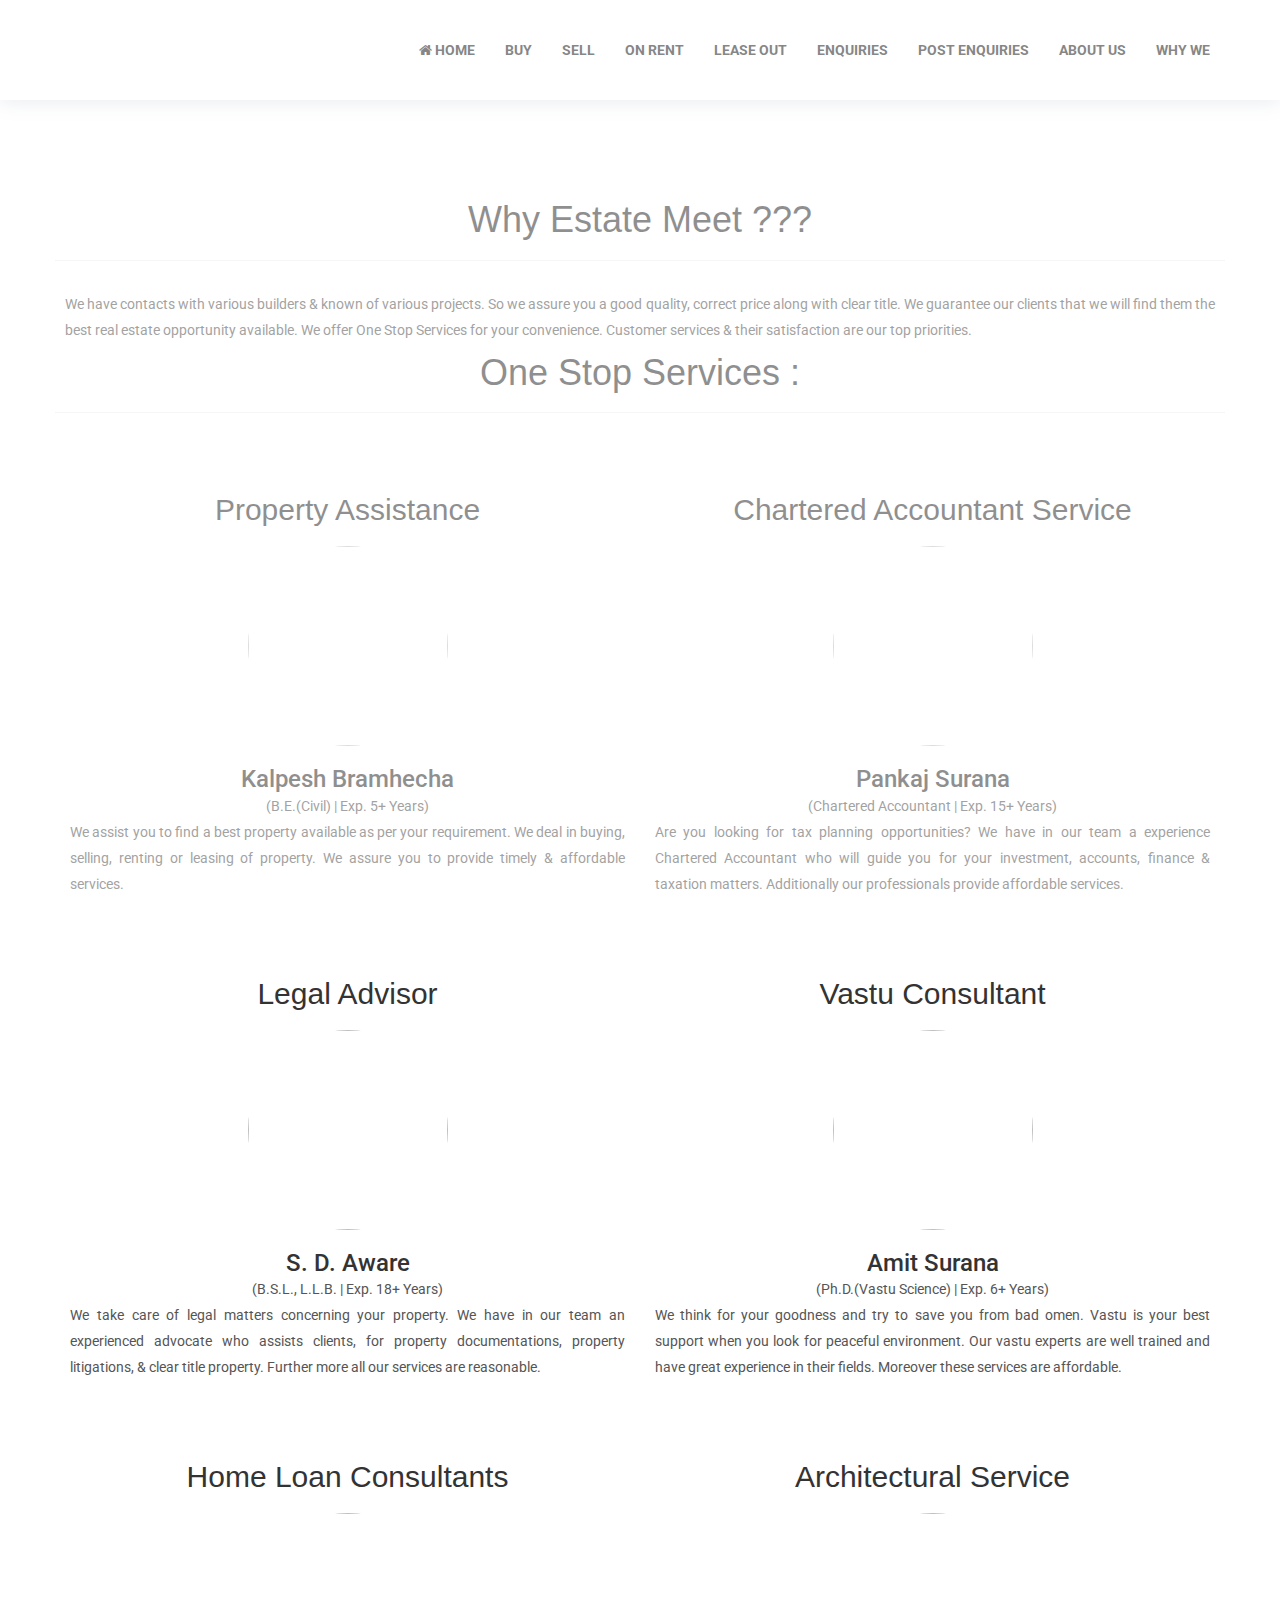
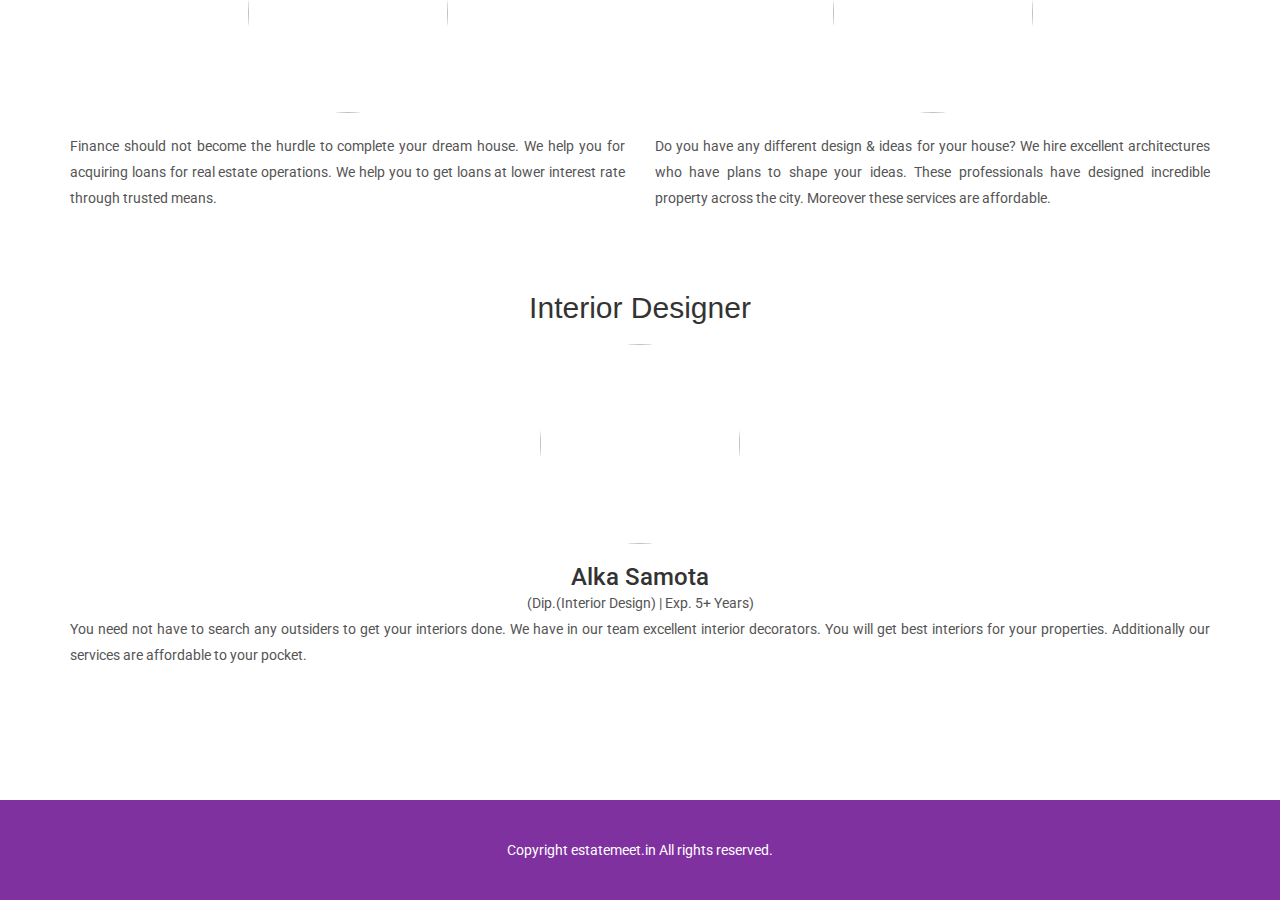
==== commit 8f454282: "Update whywe.html" ====
--- a/whywe.html
+++ b/whywe.html
@@ -101,7 +101,7 @@
         <div class="col-lg-6 col-md-6 col-sm-4 col-10 d-block m-auto text-white">
             <div class="imgsetting d-block m-auto">
                 <h2>Property Assistance</h2>
-                <img src="images/team/p1.jpg">
+                <img src="estatemeet.in.github.io/images/team/p1.jpg">
                 <!-- <i class="fa fa-home fa-3x text-white"></i> -->
                 
             </div>
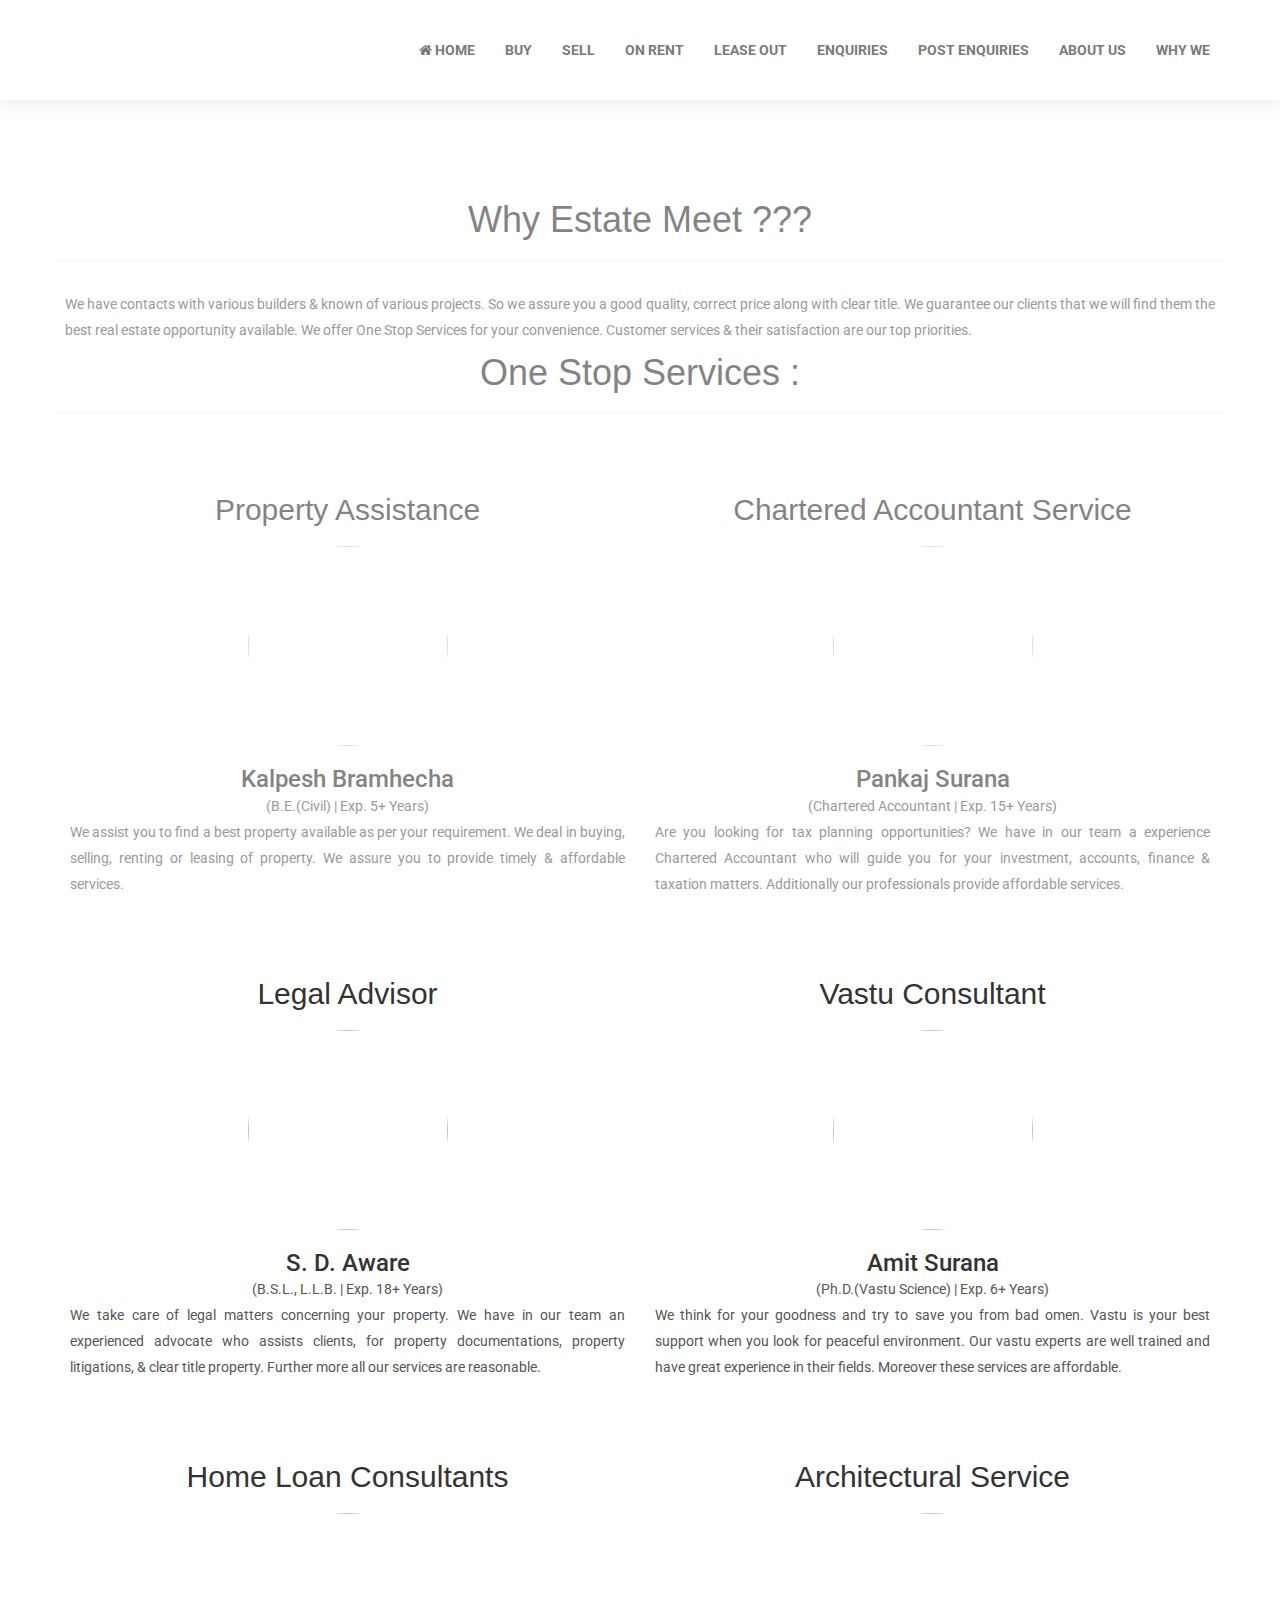
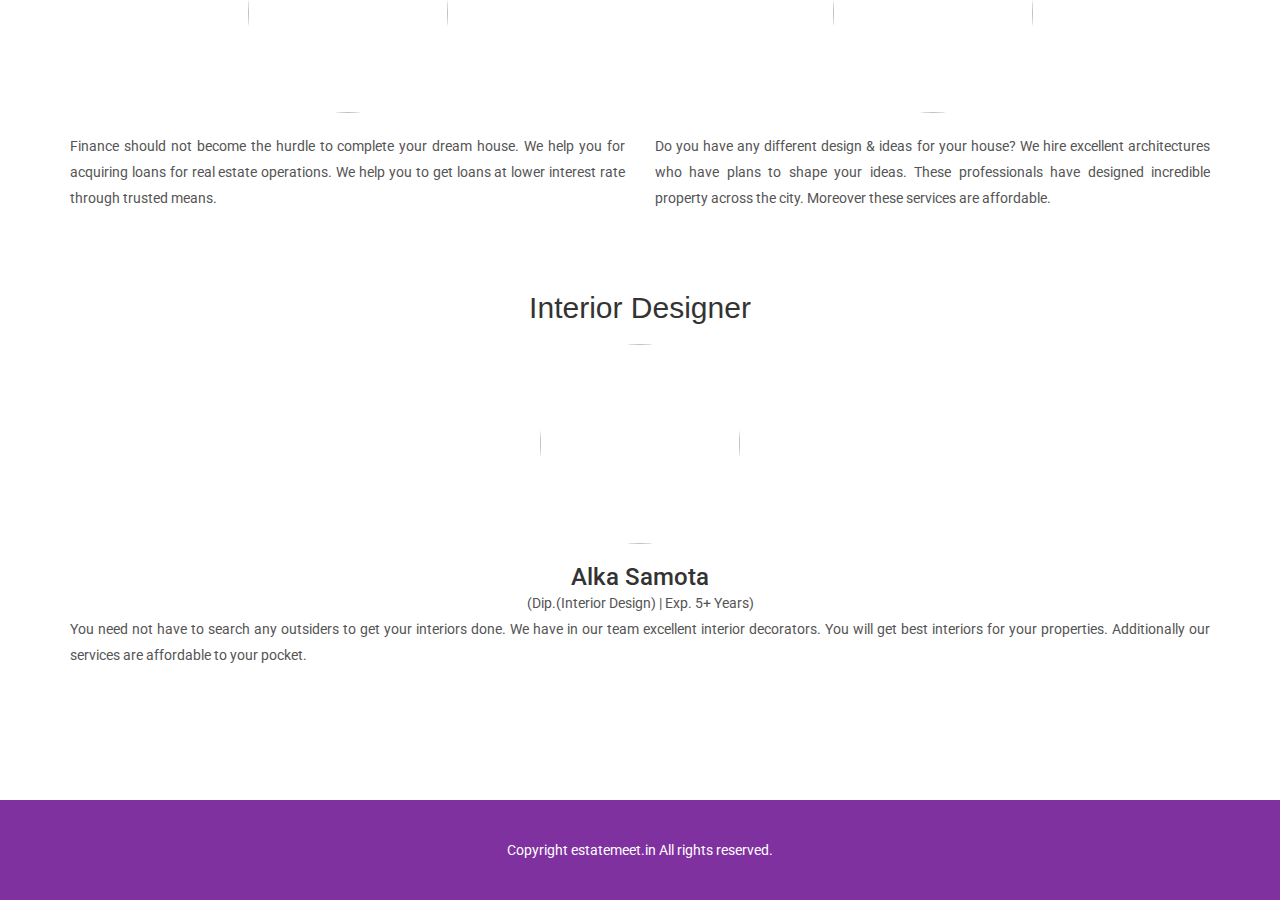
==== commit 192ae718: "added first image" ====
--- a/whywe.html
+++ b/whywe.html
@@ -101,7 +101,7 @@
         <div class="col-lg-6 col-md-6 col-sm-4 col-10 d-block m-auto text-white">
             <div class="imgsetting d-block m-auto">
                 <h2>Property Assistance</h2>
-                <img src="estatemeet.in.github.io/images/team/p1.jpg">
+                <img src="https://github.com/rahulsarode555/estatemeet.in.github.io/blob/master/Images/team/p1.jpg">
                 <!-- <i class="fa fa-home fa-3x text-white"></i> -->
                 
             </div>
